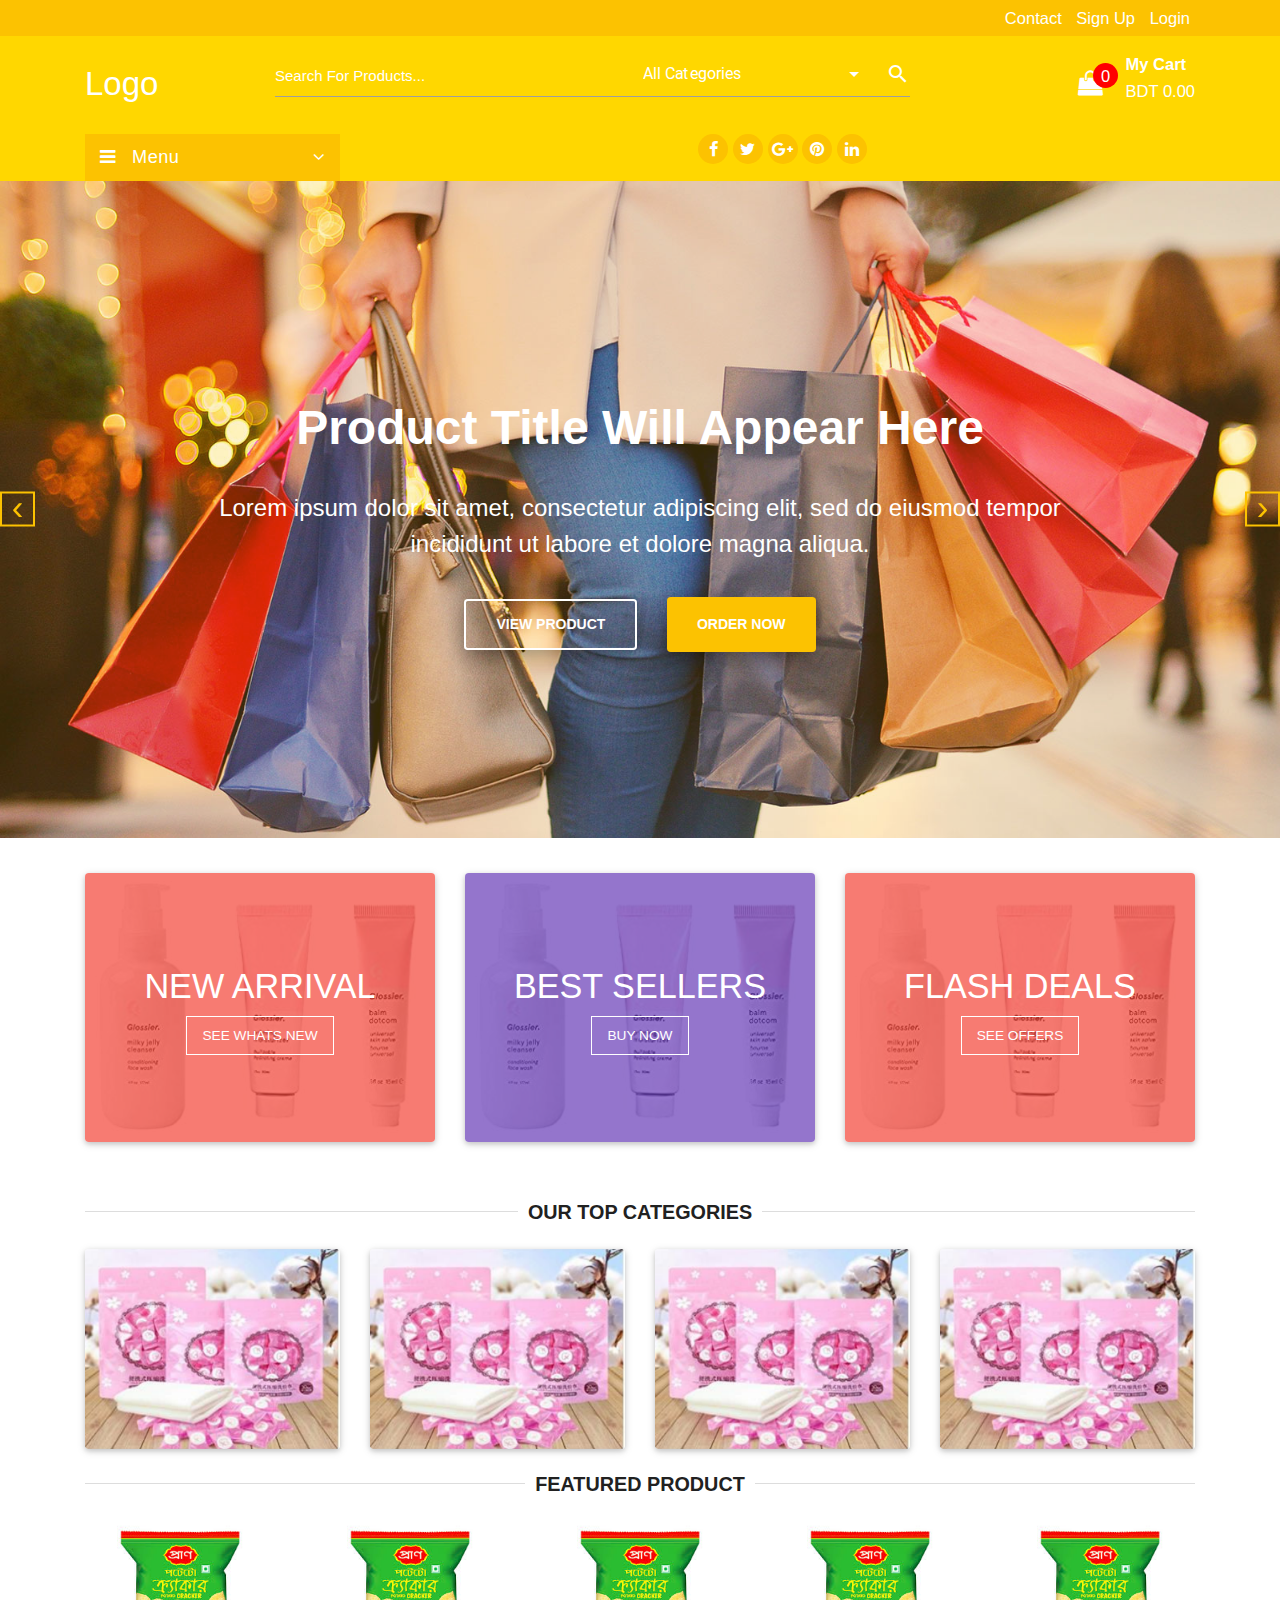
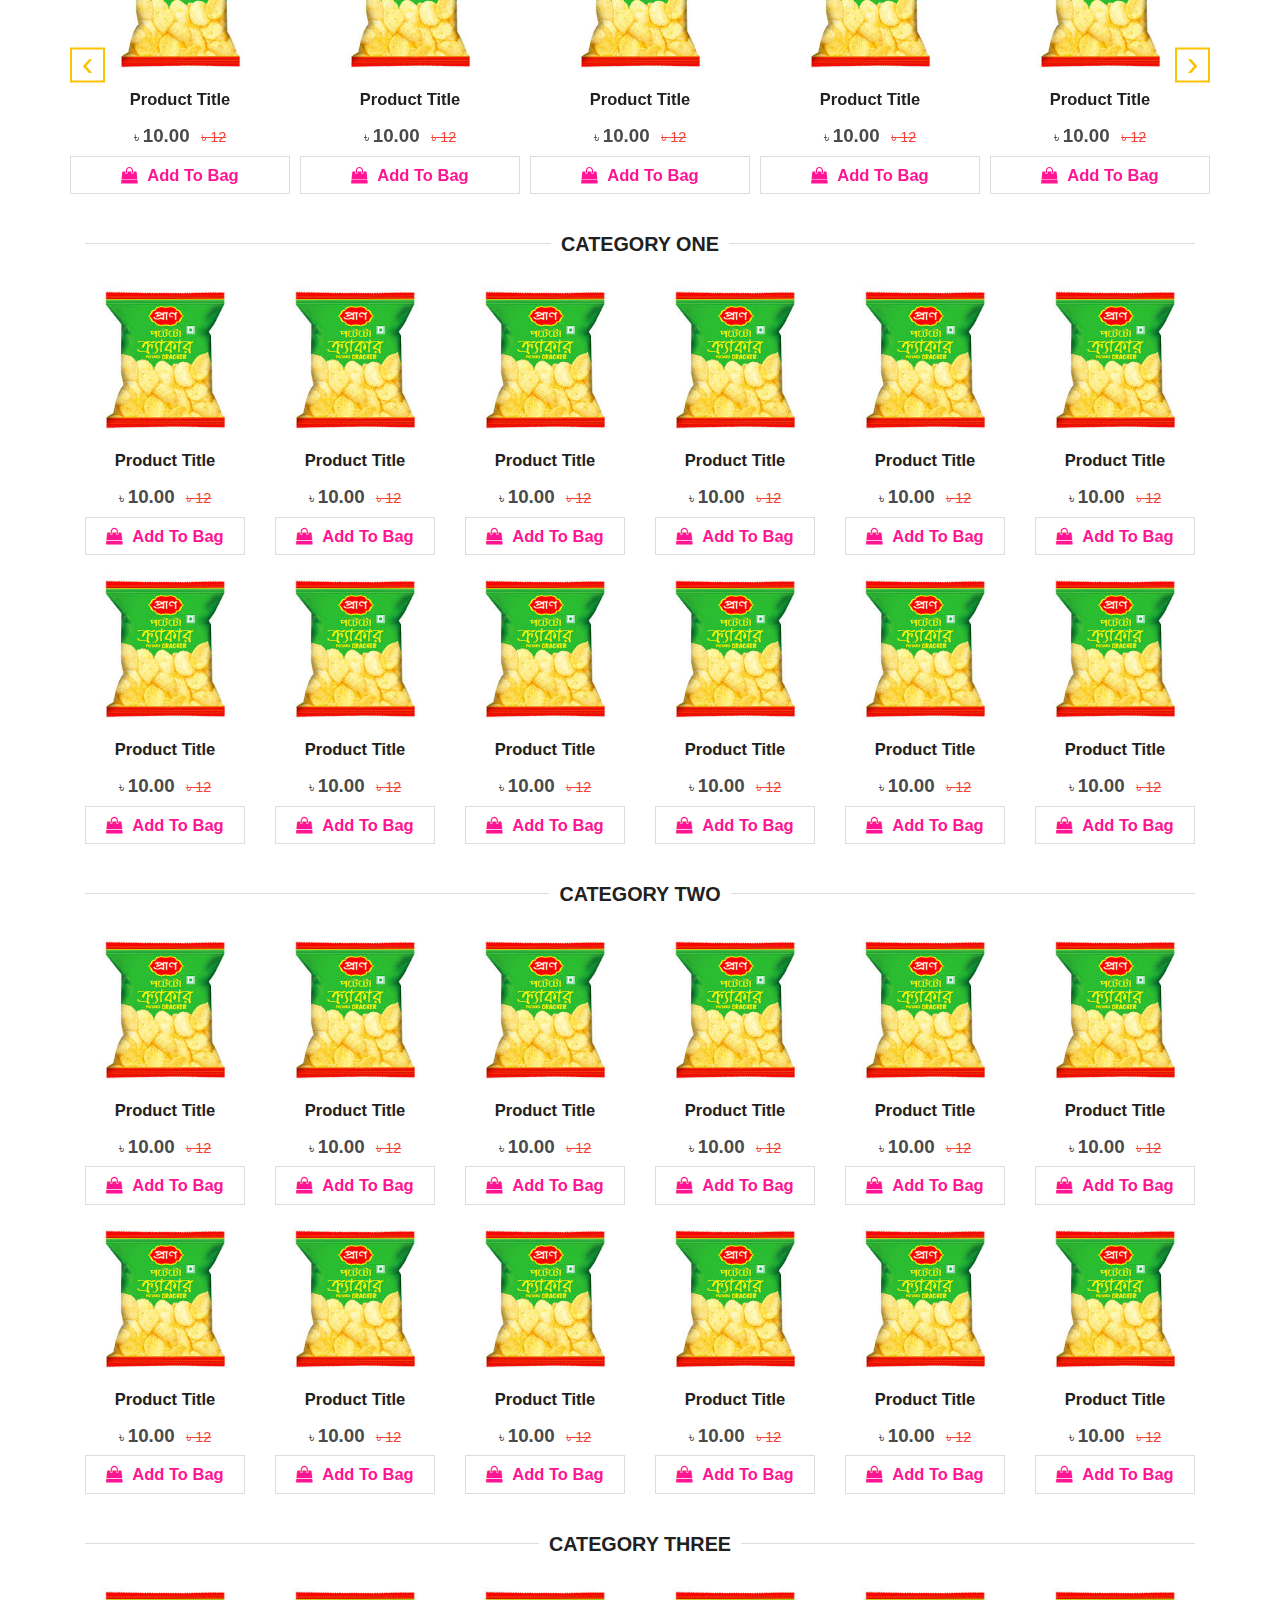
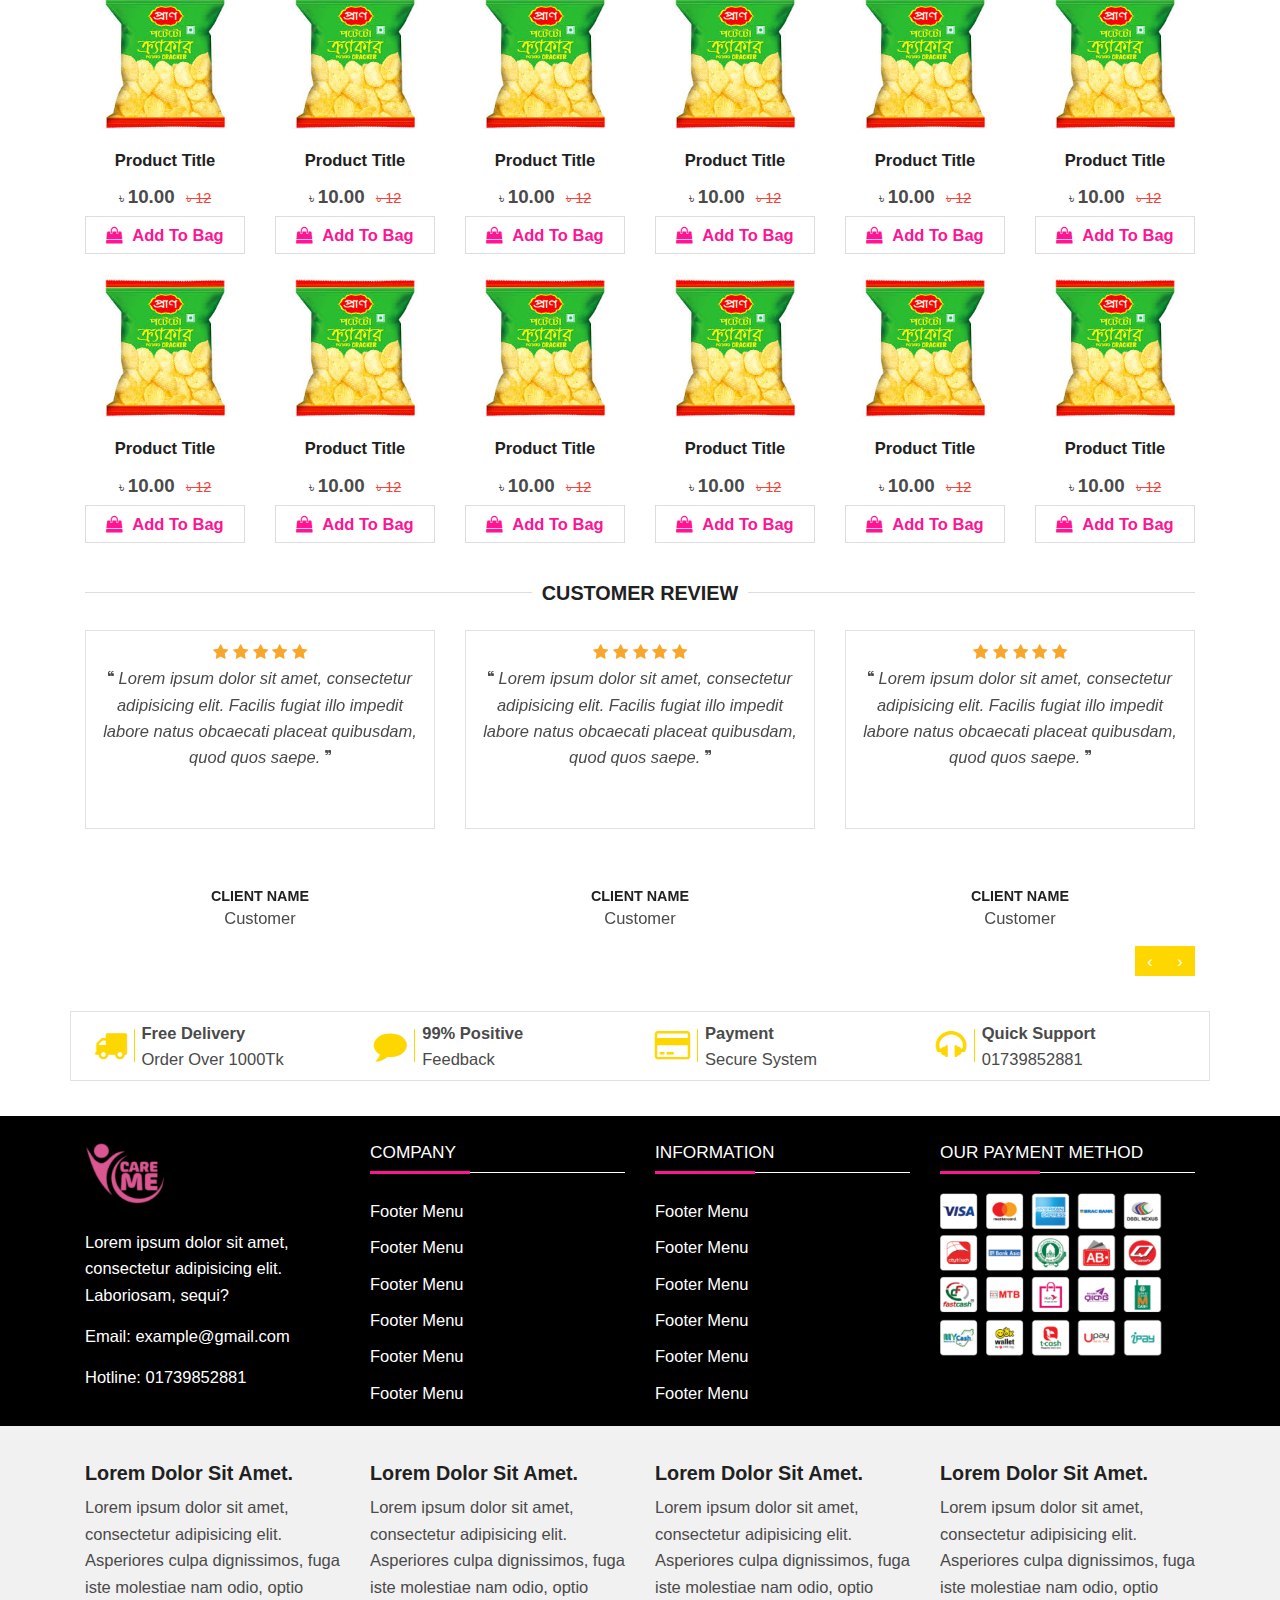
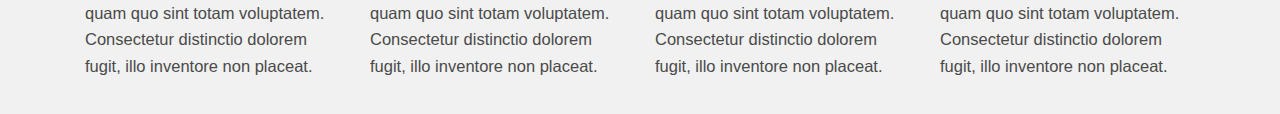
==== index.html @ 6159284e "richMill eCommerce template" ====
<!doctype html>
<html lang="en">
<head>
    <meta charset="UTF-8">
    <meta name="viewport"
          content="width=device-width, user-scalable=no, initial-scale=1.0, maximum-scale=1.0, minimum-scale=1.0">
    <meta http-equiv="X-UA-Compatible" content="ie=edge">
    <title>Home | Rich Mill</title>
    <link href="https://fonts.googleapis.com/icon?family=Material+Icons" rel="stylesheet">
    <link rel="stylesheet" href="assets/css/font-awesome.min.css">
    <link rel="stylesheet" href="assets/css/bootstrap.min.css">
    <link rel="stylesheet" href="assets/css/animate.min.css">
    <link rel="stylesheet" href="assets/css/mdb.min.css">
    <link rel="stylesheet" href="assets/css/materialize.css">
    <link rel="stylesheet" href="assets/css/owl.carousel.min.css">
    <link rel="stylesheet" href="assets/css/owl.theme.default.min.css">
    <link rel="stylesheet" href="assets/css/style.css">
    <link rel="stylesheet" href="assets/css/responsive.css">

    <!--[if lt IE 9]>
    <script src="https://oss.maxcdn.com/libs/html5shiv/3.7.0/html5shiv.js"></script>
    <![endif]-->
</head>
<body>
<!--top bar section start-->
<header>
    <section class="topbar-section">
        <div class="container">
            <div class="row">
                <div class="col-12">
                    <ul class="text-right">
                        <li><a href="#!">contact</a></li>
                        <li><a href="#!">Sign Up</a></li>
                        <li><a href="#!">login</a></li>
                    </ul>
                </div>
            </div>
        </div>
    </section>
    <section class="mobile-design">
        <div class="container">
            <div class="row d-flex">
                <div class="m-auto">
                    <div class="m-cat-lists">
                        <a data-target="catsidenav-out" class="sidenav-trigger" href='#'><i
                                class="fa fa-bars"></i></a>
                    </div>
                    <div class="categories-sidenav categories">
                        <ul id="catsidenav-out" class="sidenav">
                            <h5 class="text-capitalize text-center">categories</h5>
                            <hr>
                            <li>
                                <a href="#" class="text-capitalize d-block">
                                    <i class="fa fa-angle-double-right"></i>
                                    category name
                                    <span class="font-weight-bold float-right">
                                        4
                                    </span>
                                </a>
                            </li>
                            <li>
                                <a href="#" class="text-capitalize d-block">
                                    <i class="fa fa-angle-double-right"></i>
                                    category name
                                    <span class="font-weight-bold float-right">
                                        14
                                    </span>
                                </a>
                            </li>
                            <li>
                                <a href="#" class="text-capitalize d-block">
                                    <i class="fa fa-angle-double-right"></i>
                                    category name
                                    <span class="font-weight-bold float-right">
                                        4
                                    </span>
                                </a>
                            </li>
                            <li>
                                <a href="#" class="text-capitalize d-block">
                                    <i class="fa fa-angle-double-right"></i>
                                    category name
                                    <span class="font-weight-bold float-right">
                                        14
                                    </span>
                                </a>
                            </li>
                            <li>
                                <a href="#" class="text-capitalize d-block">
                                    <i class="fa fa-angle-double-right"></i>
                                    category name
                                    <span class="font-weight-bold float-right">
                                        4
                                    </span>
                                </a>
                            </li>
                            <li>
                                <a href="#" class="text-capitalize d-block">
                                    <i class="fa fa-angle-double-right"></i>
                                    category name
                                    <span class="font-weight-bold float-right">
                                        14
                                    </span>
                                </a>
                            </li>
                            <li>
                                <a href="#" class="text-capitalize d-block">
                                    <i class="fa fa-angle-double-right"></i>
                                    category name
                                    <span class="font-weight-bold float-right">
                                        4
                                    </span>
                                </a>
                            </li>
                            <li>
                                <a href="#" class="text-capitalize d-block">
                                    <i class="fa fa-angle-double-right"></i>
                                    category name
                                    <span class="font-weight-bold float-right">
                                        14
                                    </span>
                                </a>
                            </li>
                            <li>
                                <a href="#" class="text-capitalize d-block">
                                    <i class="fa fa-angle-double-right"></i>
                                    category name
                                    <span class="font-weight-bold float-right">
                                        4
                                    </span>
                                </a>
                            </li>
                            <li>
                                <a href="#" class="text-capitalize d-block">
                                    <i class="fa fa-angle-double-right"></i>
                                    category name
                                    <span class="font-weight-bold float-right">
                                        14
                                    </span>
                                </a>
                            </li>
                            <li>
                                <a href="#" class="text-capitalize d-block">
                                    <i class="fa fa-angle-double-right"></i>
                                    category name
                                    <span class="font-weight-bold float-right">
                                        4
                                    </span>
                                </a>
                            </li>
                            <li>
                                <a href="#" class="text-capitalize d-block">
                                    <i class="fa fa-angle-double-right"></i>
                                    category name
                                    <span class="font-weight-bold float-right">
                                        14
                                    </span>
                                </a>
                            </li>
                            <li>
                                <a href="#" class="text-capitalize d-block">
                                    <i class="fa fa-angle-double-right"></i>
                                    category name
                                    <span class="font-weight-bold float-right">
                                        4
                                    </span>
                                </a>
                            </li>
                            <li>
                                <a href="#" class="text-capitalize d-block">
                                    <i class="fa fa-angle-double-right"></i>
                                    category name
                                    <span class="font-weight-bold float-right">
                                        14
                                    </span>
                                </a>
                            </li>
                            <li>
                                <a href="#" class="text-capitalize d-block">
                                    <i class="fa fa-angle-double-right"></i>
                                    category name
                                    <span class="font-weight-bold float-right">
                                        4
                                    </span>
                                </a>
                            </li>
                            <li>
                                <a href="#" class="text-capitalize d-block">
                                    <i class="fa fa-angle-double-right"></i>
                                    category name
                                    <span class="font-weight-bold float-right">
                                        14
                                    </span>
                                </a>
                            </li>
                        </ul>
                    </div>
                </div>
                <div class="m-auto">
                    <a href="index.html">
                        <div class="m-logo">
                            <h1 class="white-text">logo</h1>
                        </div>
                    </a>
                </div>
                <div class="m-auto">
                    <div class="m-cart-area">
                        <a href="#">
                            <div class="cart d-flex float-right">
                                <div class="cart-icon my-auto white-text">
                                    <i class="fa fa-shopping-bag"></i>
                                    <span>0</span>
                                </div>
                                <div class="cart-value my-auto ml-4">
                                    <p class="text-capitalize white-text font-weight-bold">my cart <br> <span
                                            class="font-weight-normal">BDT 0.00</span></p>
                                </div>
                            </div>
                        </a>
                    </div>
                </div>
            </div>
        </div>
    </section>
    <section class="middle-section">
        <div class="container">
            <div class="row">
                <div class="col-md-2">
                    <a href="index.html">
                        <div class="logo">
                            <h1 class="white-text">logo</h1>
                        </div>
                    </a>
                </div>
                <div class="col-md-7">
                    <div class="search-area">
                        <form action="index.html">
                            <div class="search-field">
                                <div class="input-field">
                                    <input id="search" type="text" class="validate">
                                    <label for="search">Search For Products...</label>
                                </div>
                            </div>
                            <div class="cat-search">
                                <div class="input-field">
                                    <select class="icons">
                                        <option value="" disabled selected>All Categories</option>
                                        <option value="" data-icon="https://via.placeholder.com/50" class="left">one</option>
                                        <option value="" data-icon="https://via.placeholder.com/50" class="left">two</option>
                                        <option value="" data-icon="https://via.placeholder.com/50" class="left">three</option>
                                    </select>
                                </div>
                            </div>
                            <div class="serch-btn">
                                <button type="submit">
                                    <i class="material-icons left">search</i>
                                </button>
                            </div>
                        </form>
                    </div>
                </div>
                <div class="col-md-3">
                    <div class="cart-area">
                        <a href="#">
                            <div class="cart d-flex float-right">
                                <div class="cart-icon my-auto white-text">
                                    <i class="fa fa-shopping-bag"></i>
                                    <span>0</span>
                                </div>
                                <div class="cart-value my-auto ml-4">
                                    <p class="text-capitalize white-text font-weight-bold">my cart <br> <span
                                            class="font-weight-normal">BDT 0.00</span></p>
                                </div>
                            </div>
                        </a>
                    </div>
                </div>
            </div>
        </div>
    </section>
    <section class="bottom-section">
        <div class="container">
            <div class="row">
                <div class="col-md-3">
                    <div class="cat-lists">
                        <div class="cat-btn" data-toggle="dropdown">
                            <a class="w-100" href='#'>
                                <i class="fa fa-bars"></i>
                                Menu
                                <span class="d-lg-block d-none"><i class="fa fa-angle-down"></i></span>
                            </a>
                        </div>
                        <div class="cat-navigation dropdown-menu">
                            <ul>
                                <li><a href="#">BISCUITS</a></li>
                                <li class="cat-dropdown-item">
                                    <a href="#">
                                        women
                                        <span class="float-right">
                                                <i class="fa fa-angle-right"></i>
                                            </span>
                                    </a>
                                    <div class="mega-menu">
                                        <div class="row">
                                            <div class="col-md-4">
                                                <ul>
                                                    <li>
                                                        <a href="#">
                                                            <span>Flat Shoes</span>
                                                        </a>
                                                    </li>
                                                    <li>
                                                        <a href="#">
                                                            Casual
                                                        </a>
                                                    </li>
                                                    <li>
                                                        <a href="#">
                                                            Heels
                                                        </a>
                                                    </li>
                                                    <li>
                                                        <a href="#">
                                                            Sandals
                                                        </a>
                                                    </li>
                                                </ul>
                                            </div>
                                            <div class="col-md-4">
                                                <ul>
                                                    <li>
                                                        <a href="#">
                                                            <span>Beauty &amp; Personal Care</span>
                                                        </a>
                                                    </li>
                                                    <li>
                                                        <a href="#">
                                                            Skin Care
                                                        </a>
                                                    </li>
                                                    <li>
                                                        <a href="#">
                                                            Makeup
                                                        </a>
                                                    </li>
                                                    <li>
                                                        <a href="#">
                                                            Hair Care
                                                        </a>
                                                    </li>
                                                </ul>
                                            </div>
                                            <div class="col-md-4">
                                                <ul>
                                                    <li>
                                                        <a href="#">
                                                            <span>Clothing</span>
                                                        </a>
                                                    </li>
                                                    <li>
                                                        <a href="#">
                                                            Kurti
                                                        </a>
                                                    </li>
                                                    <li>
                                                        <a href="#">
                                                            Shalwar Kameez
                                                        </a>
                                                    </li>
                                                    <li>
                                                        <a href="#">
                                                            Saree
                                                        </a>
                                                    </li>
                                                </ul>
                                            </div>
                                            <div class="col-md-4">
                                                <ul>
                                                    <li>
                                                        <a href="#">
                                                            <span>Clothing</span>
                                                        </a>
                                                    </li>
                                                    <li>
                                                        <a href="#">
                                                            Kurti
                                                        </a>
                                                    </li>
                                                    <li>
                                                        <a href="#">
                                                            Shalwar Kameez
                                                        </a>
                                                    </li>
                                                    <li>
                                                        <a href="#">
                                                            Saree
                                                        </a>
                                                    </li>
                                                </ul>
                                            </div>
                                        </div>
                                    </div>
                                </li>
                                <li><a href="#">Shalwar Kameez</a></li>
                                <li><a href="#">Saree-Panjabi Combo</a></li>
                            </ul>
                        </div>
                    </div>
                </div>
                <div class="col-md-9">
                    <div class="header-social-link">
                        <ul>
                            <li><a href="#"><i class="fa fa-facebook"></i></a></li>
                            <li><a href="#"><i class="fa fa-twitter"></i></a></li>
                            <li><a href="#"><i class="fa fa-google-plus"></i></a></li>
                            <li><a href="#"><i class="fa fa-pinterest"></i></a></li>
                            <li><a href="#"><i class="fa fa-linkedin"></i></a></li>
                        </ul>
                    </div>
                </div>
            </div>
        </div>
    </section>
</header>
<!--top bar section end-->

<!--slider section start-->
<section class="hero">
    <div class="slider-section owl-carousel" id="hero-slider">
        <div class="single-slide-item item-1">
            <div class="bg-overly"></div>
            <div class="item-content text-center">
                <div class="table-cell">
                    <div class="container">
                        <div class="row">
                            <div class="col-md-10 offset-md-1">
                                <h2>product title will appear here</h2>
                                <p>Lorem ipsum dolor sit amet, consectetur adipiscing elit, sed do eiusmod tempor
                                    incididunt ut labore et dolore magna aliqua.</p>
                                <div class="hero-btn">
                                    <div class="hero-cont-btn">
                                        <a href="#" class="z-depth-2 rounded">view product</a>
                                    </div>
                                    <div class="hero-order-btn">
                                        <a href="#" class="z-depth-2 rounded">order now</a>
                                    </div>
                                </div>
                            </div>
                        </div>
                    </div>
                </div>
            </div>
        </div>
        <div class="single-slide-item item-2">
            <div class="bg-overly"></div>
            <div class="item-content text-center">
                <div class="table-cell">
                    <div class="container">
                        <div class="row">
                            <div class="col-md-10 offset-md-1">
                                <h2>product title will appear here</h2>
                                <p>Lorem ipsum dolor sit amet, consectetur adipiscing elit, sed do eiusmod tempor
                                    incididunt ut labore et dolore magna aliqua.</p>
                                <div class="hero-btn">
                                    <div class="hero-cont-btn">
                                        <a href="#">view product</a>
                                    </div>
                                    <div class="hero-order-btn">
                                        <a href="#">order now</a>
                                    </div>
                                </div>
                            </div>
                        </div>
                    </div>
                </div>
            </div>
        </div>
        <div class="single-slide-item item-3">
            <div class="bg-overly"></div>
            <div class="item-content text-center">
                <div class="table-cell">
                    <div class="container">
                        <div class="row">
                            <div class="col-md-10 offset-md-1">
                                <h2>product title will appear here</h2>
                                <p>Lorem ipsum dolor sit amet, consectetur adipiscing elit, sed do eiusmod tempor
                                    incididunt ut labore et dolore magna aliqua.</p>
                                <div class="hero-btn">
                                    <div class="hero-cont-btn">
                                        <a href="#">view product</a>
                                    </div>
                                    <div class="hero-order-btn">
                                        <a href="#">order now</a>
                                    </div>
                                </div>
                            </div>
                        </div>
                    </div>
                </div>
            </div>
        </div>
    </div>
</section>
<!--slider section end-->

<!--featured section start-->
<section class="featured-section section-padding">
    <div class="container">
        <div class="row">
            <div class="col-md-4">
                <div class="view z-depth-1 rounded">
                    <img src="assets/images/product-1.jpg" class="img-fluid" alt="smaple image">
                    <div class="mask flex-center rgba-red-strong">
                        <h4 class="white-text text-uppercase text-center">
                            new arrival
                            <br>
                            <a href="#"> see whats new</a>
                        </h4>
                    </div>
                </div>
            </div>
            <div class="col-md-4">
                <div class="view z-depth-1 rounded">
                    <img src="assets/images/product-1.jpg" class="img-fluid" alt="smaple image">
                    <div class="mask flex-center rgba-deep-purple-strong">
                        <h4 class="white-text text-uppercase text-center">
                            best sellers
                            <br>
                            <a href="#">buy now</a>
                        </h4>
                    </div>
                </div>
            </div>
            <div class="col-md-4">
                <div class="view z-depth-1 rounded">
                    <img src="assets/images/product-1.jpg" class="img-fluid" alt="smaple image">
                    <div class="mask flex-center rgba-red-strong">
                        <h4 class="white-text text-uppercase text-center">
                            flash deals
                            <br>
                            <a href="#">see offers</a>
                        </h4>
                    </div>
                </div>
            </div>
        </div>
    </div>
</section>
<!--featured section end-->

<!--top cat featured section start-->
<section class="top-cat-featured-section">
    <div class="container">
        <div class="row">
            <div class="col-12">
                <div class="section-title-1 text-center">
                    <h3><span>our top categories</span></h3>
                </div>
            </div>
        </div>
        <div class="row">
            <div class="col-lg-3 col-md-6 mb-lg-0 mb-3">
                <div class="single-top-cat-feat z-depth-1 rounded overflow-hidden">
                    <img src="assets/images/product-3.png" class="img-fluid" alt="smaple image">
                    <div class="center-overlay flex-center">
                        <h4>
                            beauty & grooming
                            <br>
                            <a href="#">shop now <i class="fa fa-angle-right"></i></a>
                        </h4>
                    </div>
                </div>
            </div>
            <div class="col-lg-3 col-md-6 mb-lg-0 mb-3">
                <div class="single-top-cat-feat z-depth-1 rounded overflow-hidden">
                    <img src="assets/images/product-3.png" class="img-fluid" alt="smaple image">
                    <div class="center-overlay flex-center">
                        <h4>
                            beauty & grooming
                            <br>
                            <a href="#">shop now <i class="fa fa-angle-right"></i></a>
                        </h4>
                    </div>
                </div>
            </div>
            <div class="col-lg-3 col-md-6 mb-lg-0 mb-3">
                <div class="single-top-cat-feat z-depth-1 rounded overflow-hidden">
                    <img src="assets/images/product-3.png" class="img-fluid" alt="smaple image">
                    <div class="center-overlay flex-center">
                        <h4>
                            beauty & grooming
                            <br>
                            <a href="#">shop now <i class="fa fa-angle-right"></i></a>
                        </h4>
                    </div>
                </div>
            </div>
            <div class="col-lg-3 col-md-6 mb-lg-0 mb-3">
                <div class="single-top-cat-feat z-depth-1 rounded overflow-hidden">
                    <img src="assets/images/product-3.png" class="img-fluid" alt="smaple image">
                    <div class="center-overlay flex-center">
                        <h4>
                            beauty & grooming
                            <br>
                            <a href="#">shop now <i class="fa fa-angle-right"></i></a>
                        </h4>
                    </div>
                </div>
            </div>
        </div>
    </div>
</section>
<!--top cat featured section end-->

<!--featured product section start-->
<section class="featured-product">
    <div class="container">
        <div class="row">
            <div class="col-12">
                <div class="section-title-1 text-center">
                    <h3><span>featured product</span></h3>
                </div>
            </div>
        </div>
        <div class="row">
            <div class="feat-product-slide owl-carousel">
                <div class="single-product">
                    <div class="product-thumb">
                        <img src="assets/images/product-2.jpg" class="img-fluid" alt="smaple image">
                    </div>
                    <div class="product-info text-center">
                        <h5>product title</h5>
                        <!--<!--<p class="weight">1 kg</p>-->
                        <p class="price">৳ <strong>10.00</strong> <span class="ml-2 red-text"><del>৳ 12</del></span></p>
                        <a href="#"><i class="fa fa-shopping-bag"></i> add to bag</a>
                    </div>
                </div>
                <div class="single-product">
                    <div class="product-thumb">
                        <img src="assets/images/product-2.jpg" class="img-fluid" alt="smaple image">
                    </div>
                    <div class="product-info text-center">
                        <h5>product title</h5>
                        <!--<!--<p class="weight">1 kg</p>-->
                        <p class="price">৳ <strong>10.00</strong> <span class="ml-2 red-text"><del>৳ 12</del></span></p>
                        <a href="#"><i class="fa fa-shopping-bag"></i> add to bag</a>
                    </div>
                </div>
                <div class="single-product">
                    <div class="product-thumb">
                        <img src="assets/images/product-2.jpg" class="img-fluid" alt="smaple image">
                    </div>
                    <div class="product-info text-center">
                        <h5>product title</h5>
                        <!--<!--<p class="weight">1 kg</p>-->
                        <p class="price">৳ <strong>10.00</strong> <span class="ml-2 red-text"><del>৳ 12</del></span></p>
                        <a href="#"><i class="fa fa-shopping-bag"></i> add to bag</a>
                    </div>
                </div>
                <div class="single-product">
                    <div class="product-thumb">
                        <img src="assets/images/product-2.jpg" class="img-fluid" alt="smaple image">
                    </div>
                    <div class="product-info text-center">
                        <h5>product title</h5>
                        <!--<!--<p class="weight">1 kg</p>-->
                        <p class="price">৳ <strong>10.00</strong> <span class="ml-2 red-text"><del>৳ 12</del></span></p>
                        <a href="#"><i class="fa fa-shopping-bag"></i> add to bag</a>
                    </div>
                </div>
                <div class="single-product">
                    <div class="product-thumb">
                        <img src="assets/images/product-2.jpg" class="img-fluid" alt="smaple image">
                    </div>
                    <div class="product-info text-center">
                        <h5>product title</h5>
                        <!--<!--<p class="weight">1 kg</p>-->
                        <p class="price">৳ <strong>10.00</strong> <span class="ml-2 red-text"><del>৳ 12</del></span></p>
                        <a href="#"><i class="fa fa-shopping-bag"></i> add to bag</a>
                    </div>
                </div>
                <div class="single-product">
                    <div class="product-thumb">
                        <img src="assets/images/product-2.jpg" class="img-fluid" alt="smaple image">
                    </div>
                    <div class="product-info text-center">
                        <h5>product title</h5>
                        <!--<!--<p class="weight">1 kg</p>-->
                        <p class="price">৳ <strong>10.00</strong> <span class="ml-2 red-text"><del>৳ 12</del></span></p>
                        <a href="#"><i class="fa fa-shopping-bag"></i> add to bag</a>
                    </div>
                </div>
            </div>
        </div>
    </div>
</section>
<!--featured product section end-->

<!--category product section start-->
<section class="category-product">
    <div class="container">
        <div class="row">
            <div class="col-12">
                <div class="section-title-1 text-center">
                    <h3><span>category one</span></h3>
                </div>
            </div>
        </div>
        <div class="row">
            <div class="col-lg-2 col-md-3 col-6">
                <div class="single-product">
                    <div class="product-thumb">
                        <img src="assets/images/product-2.jpg" class="img-fluid" alt="smaple image">
                    </div>
                    <div class="product-info text-center">
                        <h5>product title</h5>
                        <!--<p class="weight">1 kg</p>-->
                        <p class="price">৳ <strong>10.00</strong> <span class="ml-2 red-text"><del>৳ 12</del></span></p>
                        <a href="#"><i class="fa fa-shopping-bag"></i> add to bag</a>
                    </div>
                </div>
            </div>
            <div class="col-lg-2 col-md-3 col-6">
                <div class="single-product">
                    <div class="product-thumb">
                        <img src="assets/images/product-2.jpg" class="img-fluid" alt="smaple image">
                    </div>
                    <div class="product-info text-center">
                        <h5>product title</h5>
                        <!--<p class="weight">1 kg</p>-->
                        <p class="price">৳ <strong>10.00</strong> <span class="ml-2 red-text"><del>৳ 12</del></span></p>
                        <a href="#"><i class="fa fa-shopping-bag"></i> add to bag</a>
                    </div>
                </div>
            </div>
            <div class="col-lg-2 col-md-3 col-6">
                <div class="single-product">
                    <div class="product-thumb">
                        <img src="assets/images/product-2.jpg" class="img-fluid" alt="smaple image">
                    </div>
                    <div class="product-info text-center">
                        <h5>product title</h5>
                        <!--<p class="weight">1 kg</p>-->
                        <p class="price">৳ <strong>10.00</strong> <span class="ml-2 red-text"><del>৳ 12</del></span></p>
                        <a href="#"><i class="fa fa-shopping-bag"></i> add to bag</a>
                    </div>
                </div>
            </div>
            <div class="col-lg-2 col-md-3 col-6">
                <div class="single-product">
                    <div class="product-thumb">
                        <img src="assets/images/product-2.jpg" class="img-fluid" alt="smaple image">
                    </div>
                    <div class="product-info text-center">
                        <h5>product title</h5>
                        <!--<p class="weight">1 kg</p>-->
                        <p class="price">৳ <strong>10.00</strong> <span class="ml-2 red-text"><del>৳ 12</del></span></p>
                        <a href="#"><i class="fa fa-shopping-bag"></i> add to bag</a>
                    </div>
                </div>
            </div>
            <div class="col-lg-2 col-md-3 col-6">
                <div class="single-product">
                    <div class="product-thumb">
                        <img src="assets/images/product-2.jpg" class="img-fluid" alt="smaple image">
                    </div>
                    <div class="product-info text-center">
                        <h5>product title</h5>
                        <!--<p class="weight">1 kg</p>-->
                        <p class="price">৳ <strong>10.00</strong> <span class="ml-2 red-text"><del>৳ 12</del></span></p>
                        <a href="#"><i class="fa fa-shopping-bag"></i> add to bag</a>
                    </div>
                </div>
            </div>
            <div class="col-lg-2 col-md-3 col-6">
                <div class="single-product">
                    <div class="product-thumb">
                        <img src="assets/images/product-2.jpg" class="img-fluid" alt="smaple image">
                    </div>
                    <div class="product-info text-center">
                        <h5>product title</h5>
                        <!--<p class="weight">1 kg</p>-->
                        <p class="price">৳ <strong>10.00</strong> <span class="ml-2 red-text"><del>৳ 12</del></span></p>
                        <a href="#"><i class="fa fa-shopping-bag"></i> add to bag</a>
                    </div>
                </div>
            </div>
            <div class="col-lg-2 col-md-3 col-6">
                <div class="single-product">
                    <div class="product-thumb">
                        <img src="assets/images/product-2.jpg" class="img-fluid" alt="smaple image">
                    </div>
                    <div class="product-info text-center">
                        <h5>product title</h5>
                        <!--<p class="weight">1 kg</p>-->
                        <p class="price">৳ <strong>10.00</strong> <span class="ml-2 red-text"><del>৳ 12</del></span></p>
                        <a href="#"><i class="fa fa-shopping-bag"></i> add to bag</a>
                    </div>
                </div>
            </div>
            <div class="col-lg-2 col-md-3 col-6">
                <div class="single-product">
                    <div class="product-thumb">
                        <img src="assets/images/product-2.jpg" class="img-fluid" alt="smaple image">
                    </div>
                    <div class="product-info text-center">
                        <h5>product title</h5>
                        <!--<p class="weight">1 kg</p>-->
                        <p class="price">৳ <strong>10.00</strong> <span class="ml-2 red-text"><del>৳ 12</del></span></p>
                        <a href="#"><i class="fa fa-shopping-bag"></i> add to bag</a>
                    </div>
                </div>
            </div>
            <div class="col-lg-2 col-md-3 col-6">
                <div class="single-product">
                    <div class="product-thumb">
                        <img src="assets/images/product-2.jpg" class="img-fluid" alt="smaple image">
                    </div>
                    <div class="product-info text-center">
                        <h5>product title</h5>
                        <!--<p class="weight">1 kg</p>-->
                        <p class="price">৳ <strong>10.00</strong> <span class="ml-2 red-text"><del>৳ 12</del></span></p>
                        <a href="#"><i class="fa fa-shopping-bag"></i> add to bag</a>
                    </div>
                </div>
            </div>
            <div class="col-lg-2 col-md-3 col-6">
                <div class="single-product">
                    <div class="product-thumb">
                        <img src="assets/images/product-2.jpg" class="img-fluid" alt="smaple image">
                    </div>
                    <div class="product-info text-center">
                        <h5>product title</h5>
                        <!--<p class="weight">1 kg</p>-->
                        <p class="price">৳ <strong>10.00</strong> <span class="ml-2 red-text"><del>৳ 12</del></span></p>
                        <a href="#"><i class="fa fa-shopping-bag"></i> add to bag</a>
                    </div>
                </div>
            </div>
            <div class="col-lg-2 col-md-3 col-6">
                <div class="single-product">
                    <div class="product-thumb">
                        <img src="assets/images/product-2.jpg" class="img-fluid" alt="smaple image">
                    </div>
                    <div class="product-info text-center">
                        <h5>product title</h5>
                        <!--<p class="weight">1 kg</p>-->
                        <p class="price">৳ <strong>10.00</strong> <span class="ml-2 red-text"><del>৳ 12</del></span></p>
                        <a href="#"><i class="fa fa-shopping-bag"></i> add to bag</a>
                    </div>
                </div>
            </div>
            <div class="col-lg-2 col-md-3 col-6">
                <div class="single-product">
                    <div class="product-thumb">
                        <img src="assets/images/product-2.jpg" class="img-fluid" alt="smaple image">
                    </div>
                    <div class="product-info text-center">
                        <h5>product title</h5>
                        <!--<p class="weight">1 kg</p>-->
                        <p class="price">৳ <strong>10.00</strong> <span class="ml-2 red-text"><del>৳ 12</del></span></p>
                        <a href="#"><i class="fa fa-shopping-bag"></i> add to bag</a>
                    </div>
                </div>
            </div>
        </div>
    </div>
</section>
<!--category product section end-->

<!--category product section start-->
<section class="category-product">
    <div class="container">
        <div class="row">
            <div class="col-12">
                <div class="section-title-1 text-center">
                    <h3><span>category two</span></h3>
                </div>
            </div>
        </div>
        <div class="row">
            <div class="col-lg-2 col-md-3 col-6">
                <div class="single-product">
                    <div class="product-thumb">
                        <img src="assets/images/product-2.jpg" class="img-fluid" alt="smaple image">
                    </div>
                    <div class="product-info text-center">
                        <h5>product title</h5>
                        <!--<p class="weight">1 kg</p>-->
                        <p class="price">৳ <strong>10.00</strong> <span class="ml-2 red-text"><del>৳ 12</del></span></p>
                        <a href="#"><i class="fa fa-shopping-bag"></i> add to bag</a>
                    </div>
                </div>
            </div>
            <div class="col-lg-2 col-md-3 col-6">
                <div class="single-product">
                    <div class="product-thumb">
                        <img src="assets/images/product-2.jpg" class="img-fluid" alt="smaple image">
                    </div>
                    <div class="product-info text-center">
                        <h5>product title</h5>
                        <!--<p class="weight">1 kg</p>-->
                        <p class="price">৳ <strong>10.00</strong> <span class="ml-2 red-text"><del>৳ 12</del></span></p>
                        <a href="#"><i class="fa fa-shopping-bag"></i> add to bag</a>
                    </div>
                </div>
            </div>
            <div class="col-lg-2 col-md-3 col-6">
                <div class="single-product">
                    <div class="product-thumb">
                        <img src="assets/images/product-2.jpg" class="img-fluid" alt="smaple image">
                    </div>
                    <div class="product-info text-center">
                        <h5>product title</h5>
                        <!--<p class="weight">1 kg</p>-->
                        <p class="price">৳ <strong>10.00</strong> <span class="ml-2 red-text"><del>৳ 12</del></span></p>
                        <a href="#"><i class="fa fa-shopping-bag"></i> add to bag</a>
                    </div>
                </div>
            </div>
            <div class="col-lg-2 col-md-3 col-6">
                <div class="single-product">
                    <div class="product-thumb">
                        <img src="assets/images/product-2.jpg" class="img-fluid" alt="smaple image">
                    </div>
                    <div class="product-info text-center">
                        <h5>product title</h5>
                        <!--<p class="weight">1 kg</p>-->
                        <p class="price">৳ <strong>10.00</strong> <span class="ml-2 red-text"><del>৳ 12</del></span></p>
                        <a href="#"><i class="fa fa-shopping-bag"></i> add to bag</a>
                    </div>
                </div>
            </div>
            <div class="col-lg-2 col-md-3 col-6">
                <div class="single-product">
                    <div class="product-thumb">
                        <img src="assets/images/product-2.jpg" class="img-fluid" alt="smaple image">
                    </div>
                    <div class="product-info text-center">
                        <h5>product title</h5>
                        <!--<p class="weight">1 kg</p>-->
                        <p class="price">৳ <strong>10.00</strong> <span class="ml-2 red-text"><del>৳ 12</del></span></p>
                        <a href="#"><i class="fa fa-shopping-bag"></i> add to bag</a>
                    </div>
                </div>
            </div>
            <div class="col-lg-2 col-md-3 col-6">
                <div class="single-product">
                    <div class="product-thumb">
                        <img src="assets/images/product-2.jpg" class="img-fluid" alt="smaple image">
                    </div>
                    <div class="product-info text-center">
                        <h5>product title</h5>
                        <!--<p class="weight">1 kg</p>-->
                        <p class="price">৳ <strong>10.00</strong> <span class="ml-2 red-text"><del>৳ 12</del></span></p>
                        <a href="#"><i class="fa fa-shopping-bag"></i> add to bag</a>
                    </div>
                </div>
            </div>
            <div class="col-lg-2 col-md-3 col-6">
                <div class="single-product">
                    <div class="product-thumb">
                        <img src="assets/images/product-2.jpg" class="img-fluid" alt="smaple image">
                    </div>
                    <div class="product-info text-center">
                        <h5>product title</h5>
                        <!--<p class="weight">1 kg</p>-->
                        <p class="price">৳ <strong>10.00</strong> <span class="ml-2 red-text"><del>৳ 12</del></span></p>
                        <a href="#"><i class="fa fa-shopping-bag"></i> add to bag</a>
                    </div>
                </div>
            </div>
            <div class="col-lg-2 col-md-3 col-6">
                <div class="single-product">
                    <div class="product-thumb">
                        <img src="assets/images/product-2.jpg" class="img-fluid" alt="smaple image">
                    </div>
                    <div class="product-info text-center">
                        <h5>product title</h5>
                        <!--<p class="weight">1 kg</p>-->
                        <p class="price">৳ <strong>10.00</strong> <span class="ml-2 red-text"><del>৳ 12</del></span></p>
                        <a href="#"><i class="fa fa-shopping-bag"></i> add to bag</a>
                    </div>
                </div>
            </div>
            <div class="col-lg-2 col-md-3 col-6">
                <div class="single-product">
                    <div class="product-thumb">
                        <img src="assets/images/product-2.jpg" class="img-fluid" alt="smaple image">
                    </div>
                    <div class="product-info text-center">
                        <h5>product title</h5>
                        <!--<p class="weight">1 kg</p>-->
                        <p class="price">৳ <strong>10.00</strong> <span class="ml-2 red-text"><del>৳ 12</del></span></p>
                        <a href="#"><i class="fa fa-shopping-bag"></i> add to bag</a>
                    </div>
                </div>
            </div>
            <div class="col-lg-2 col-md-3 col-6">
                <div class="single-product">
                    <div class="product-thumb">
                        <img src="assets/images/product-2.jpg" class="img-fluid" alt="smaple image">
                    </div>
                    <div class="product-info text-center">
                        <h5>product title</h5>
                        <!--<p class="weight">1 kg</p>-->
                        <p class="price">৳ <strong>10.00</strong> <span class="ml-2 red-text"><del>৳ 12</del></span></p>
                        <a href="#"><i class="fa fa-shopping-bag"></i> add to bag</a>
                    </div>
                </div>
            </div>
            <div class="col-lg-2 col-md-3 col-6">
                <div class="single-product">
                    <div class="product-thumb">
                        <img src="assets/images/product-2.jpg" class="img-fluid" alt="smaple image">
                    </div>
                    <div class="product-info text-center">
                        <h5>product title</h5>
                        <!--<p class="weight">1 kg</p>-->
                        <p class="price">৳ <strong>10.00</strong> <span class="ml-2 red-text"><del>৳ 12</del></span></p>
                        <a href="#"><i class="fa fa-shopping-bag"></i> add to bag</a>
                    </div>
                </div>
            </div>
            <div class="col-lg-2 col-md-3 col-6">
                <div class="single-product">
                    <div class="product-thumb">
                        <img src="assets/images/product-2.jpg" class="img-fluid" alt="smaple image">
                    </div>
                    <div class="product-info text-center">
                        <h5>product title</h5>
                        <!--<p class="weight">1 kg</p>-->
                        <p class="price">৳ <strong>10.00</strong> <span class="ml-2 red-text"><del>৳ 12</del></span></p>
                        <a href="#"><i class="fa fa-shopping-bag"></i> add to bag</a>
                    </div>
                </div>
            </div>
        </div>
    </div>
</section>
<!--category product section end-->

<!--category product section start-->
<section class="category-product">
    <div class="container">
        <div class="row">
            <div class="col-12">
                <div class="section-title-1 text-center">
                    <h3><span>category three</span></h3>
                </div>
            </div>
        </div>
        <div class="row">
            <div class="col-lg-2 col-md-3 col-6">
                <div class="single-product">
                    <div class="product-thumb">
                        <img src="assets/images/product-2.jpg" class="img-fluid" alt="smaple image">
                    </div>
                    <div class="product-info text-center">
                        <h5>product title</h5>
                        <!--<p class="weight">1 kg</p>-->
                        <p class="price">৳ <strong>10.00</strong> <span class="ml-2 red-text"><del>৳ 12</del></span></p>
                        <a href="#"><i class="fa fa-shopping-bag"></i> add to bag</a>
                    </div>
                </div>
            </div>
            <div class="col-lg-2 col-md-3 col-6">
                <div class="single-product">
                    <div class="product-thumb">
                        <img src="assets/images/product-2.jpg" class="img-fluid" alt="smaple image">
                    </div>
                    <div class="product-info text-center">
                        <h5>product title</h5>
                        <!--<p class="weight">1 kg</p>-->
                        <p class="price">৳ <strong>10.00</strong> <span class="ml-2 red-text"><del>৳ 12</del></span></p>
                        <a href="#"><i class="fa fa-shopping-bag"></i> add to bag</a>
                    </div>
                </div>
            </div>
            <div class="col-lg-2 col-md-3 col-6">
                <div class="single-product">
                    <div class="product-thumb">
                        <img src="assets/images/product-2.jpg" class="img-fluid" alt="smaple image">
                    </div>
                    <div class="product-info text-center">
                        <h5>product title</h5>
                        <!--<p class="weight">1 kg</p>-->
                        <p class="price">৳ <strong>10.00</strong> <span class="ml-2 red-text"><del>৳ 12</del></span></p>
                        <a href="#"><i class="fa fa-shopping-bag"></i> add to bag</a>
                    </div>
                </div>
            </div>
            <div class="col-lg-2 col-md-3 col-6">
                <div class="single-product">
                    <div class="product-thumb">
                        <img src="assets/images/product-2.jpg" class="img-fluid" alt="smaple image">
                    </div>
                    <div class="product-info text-center">
                        <h5>product title</h5>
                        <!--<p class="weight">1 kg</p>-->
                        <p class="price">৳ <strong>10.00</strong> <span class="ml-2 red-text"><del>৳ 12</del></span></p>
                        <a href="#"><i class="fa fa-shopping-bag"></i> add to bag</a>
                    </div>
                </div>
            </div>
            <div class="col-lg-2 col-md-3 col-6">
                <div class="single-product">
                    <div class="product-thumb">
                        <img src="assets/images/product-2.jpg" class="img-fluid" alt="smaple image">
                    </div>
                    <div class="product-info text-center">
                        <h5>product title</h5>
                        <!--<p class="weight">1 kg</p>-->
                        <p class="price">৳ <strong>10.00</strong> <span class="ml-2 red-text"><del>৳ 12</del></span></p>
                        <a href="#"><i class="fa fa-shopping-bag"></i> add to bag</a>
                    </div>
                </div>
            </div>
            <div class="col-lg-2 col-md-3 col-6">
                <div class="single-product">
                    <div class="product-thumb">
                        <img src="assets/images/product-2.jpg" class="img-fluid" alt="smaple image">
                    </div>
                    <div class="product-info text-center">
                        <h5>product title</h5>
                        <!--<p class="weight">1 kg</p>-->
                        <p class="price">৳ <strong>10.00</strong> <span class="ml-2 red-text"><del>৳ 12</del></span></p>
                        <a href="#"><i class="fa fa-shopping-bag"></i> add to bag</a>
                    </div>
                </div>
            </div>
            <div class="col-lg-2 col-md-3 col-6">
                <div class="single-product">
                    <div class="product-thumb">
                        <img src="assets/images/product-2.jpg" class="img-fluid" alt="smaple image">
                    </div>
                    <div class="product-info text-center">
                        <h5>product title</h5>
                        <!--<p class="weight">1 kg</p>-->
                        <p class="price">৳ <strong>10.00</strong> <span class="ml-2 red-text"><del>৳ 12</del></span></p>
                        <a href="#"><i class="fa fa-shopping-bag"></i> add to bag</a>
                    </div>
                </div>
            </div>
            <div class="col-lg-2 col-md-3 col-6">
                <div class="single-product">
                    <div class="product-thumb">
                        <img src="assets/images/product-2.jpg" class="img-fluid" alt="smaple image">
                    </div>
                    <div class="product-info text-center">
                        <h5>product title</h5>
                        <!--<p class="weight">1 kg</p>-->
                        <p class="price">৳ <strong>10.00</strong> <span class="ml-2 red-text"><del>৳ 12</del></span></p>
                        <a href="#"><i class="fa fa-shopping-bag"></i> add to bag</a>
                    </div>
                </div>
            </div>
            <div class="col-lg-2 col-md-3 col-6">
                <div class="single-product">
                    <div class="product-thumb">
                        <img src="assets/images/product-2.jpg" class="img-fluid" alt="smaple image">
                    </div>
                    <div class="product-info text-center">
                        <h5>product title</h5>
                        <!--<p class="weight">1 kg</p>-->
                        <p class="price">৳ <strong>10.00</strong> <span class="ml-2 red-text"><del>৳ 12</del></span></p>
                        <a href="#"><i class="fa fa-shopping-bag"></i> add to bag</a>
                    </div>
                </div>
            </div>
            <div class="col-lg-2 col-md-3 col-6">
                <div class="single-product">
                    <div class="product-thumb">
                        <img src="assets/images/product-2.jpg" class="img-fluid" alt="smaple image">
                    </div>
                    <div class="product-info text-center">
                        <h5>product title</h5>
                        <!--<p class="weight">1 kg</p>-->
                        <p class="price">৳ <strong>10.00</strong> <span class="ml-2 red-text"><del>৳ 12</del></span></p>
                        <a href="#"><i class="fa fa-shopping-bag"></i> add to bag</a>
                    </div>
                </div>
            </div>
            <div class="col-lg-2 col-md-3 col-6">
                <div class="single-product">
                    <div class="product-thumb">
                        <img src="assets/images/product-2.jpg" class="img-fluid" alt="smaple image">
                    </div>
                    <div class="product-info text-center">
                        <h5>product title</h5>
                        <!--<p class="weight">1 kg</p>-->
                        <p class="price">৳ <strong>10.00</strong> <span class="ml-2 red-text"><del>৳ 12</del></span></p>
                        <a href="#"><i class="fa fa-shopping-bag"></i> add to bag</a>
                    </div>
                </div>
            </div>
            <div class="col-lg-2 col-md-3 col-6">
                <div class="single-product">
                    <div class="product-thumb">
                        <img src="assets/images/product-2.jpg" class="img-fluid" alt="smaple image">
                    </div>
                    <div class="product-info text-center">
                        <h5>product title</h5>
                        <!--<p class="weight">1 kg</p>-->
                        <p class="price">৳ <strong>10.00</strong> <span class="ml-2 red-text"><del>৳ 12</del></span></p>
                        <a href="#"><i class="fa fa-shopping-bag"></i> add to bag</a>
                    </div>
                </div>
            </div>
        </div>
    </div>
</section>
<!--category product section end-->

<!--testimonial section start-->
<section class="testimonial-section">
    <div class="container">
        <div class="row">
            <div class="col-12">
                <div class="section-title-1 text-center">
                    <h3><span>customer review</span></h3>
                </div>
            </div>
        </div>
        <div class="testimonials owl-carousel">
            <div class="single-testimonial text-center">
                <div class="rating-review p-2 border">
                    <ul>
                        <li class="active"><a href="#!"><i class="fa fa-star"></i></a></li>
                        <li class="active"><a href="#!"><i class="fa fa-star"></i></a></li>
                        <li class="active"><a href="#!"><i class="fa fa-star"></i></a></li>
                        <li class="active"><a href="#!"><i class="fa fa-star"></i></a></li>
                        <li class="active"><a href="#!"><i class="fa fa-star"></i></a></li>
                    </ul>
                    <p>
                        <i class="fa fa-quote-left"></i>
                        Lorem ipsum dolor sit amet, consectetur adipisicing elit. Facilis fugiat illo impedit labore
                        natus obcaecati placeat quibusdam, quod quos saepe.
                        <i class="fa fa-quote-right"></i>
                    </p>
                    <div class="client-thumb">
                        <img src="https://via.placeholder.com/100" alt="" class="img-fluid rounded-circle">
                    </div>
                </div>
                <div class="client-info">
                    <h5>client name</h5>
                    <p>customer</p>
                </div>
            </div>
            <div class="single-testimonial text-center">
                <div class="rating-review p-2 border">
                    <ul>
                        <li class="active"><a href="#!"><i class="fa fa-star"></i></a></li>
                        <li class="active"><a href="#!"><i class="fa fa-star"></i></a></li>
                        <li class="active"><a href="#!"><i class="fa fa-star"></i></a></li>
                        <li class="active"><a href="#!"><i class="fa fa-star"></i></a></li>
                        <li class="active"><a href="#!"><i class="fa fa-star"></i></a></li>
                    </ul>
                    <p>
                        <i class="fa fa-quote-left"></i>
                        Lorem ipsum dolor sit amet, consectetur adipisicing elit. Facilis fugiat illo impedit labore
                        natus obcaecati placeat quibusdam, quod quos saepe.
                        <i class="fa fa-quote-right"></i>
                    </p>
                    <div class="client-thumb">
                        <img src="https://via.placeholder.com/100" alt="" class="img-fluid rounded-circle">
                    </div>
                </div>
                <div class="client-info">
                    <h5>client name</h5>
                    <p>customer</p>
                </div>
            </div>
            <div class="single-testimonial text-center">
                <div class="rating-review p-2 border">
                    <ul>
                        <li class="active"><a href="#!"><i class="fa fa-star"></i></a></li>
                        <li class="active"><a href="#!"><i class="fa fa-star"></i></a></li>
                        <li class="active"><a href="#!"><i class="fa fa-star"></i></a></li>
                        <li class="active"><a href="#!"><i class="fa fa-star"></i></a></li>
                        <li class="active"><a href="#!"><i class="fa fa-star"></i></a></li>
                    </ul>
                    <p>
                        <i class="fa fa-quote-left"></i>
                        Lorem ipsum dolor sit amet, consectetur adipisicing elit. Facilis fugiat illo impedit labore
                        natus obcaecati placeat quibusdam, quod quos saepe.
                        <i class="fa fa-quote-right"></i>
                    </p>
                    <div class="client-thumb">
                        <img src="https://via.placeholder.com/100" alt="" class="img-fluid rounded-circle">
                    </div>
                </div>
                <div class="client-info">
                    <h5>client name</h5>
                    <p>customer</p>
                </div>
            </div>
            <div class="single-testimonial text-center">
                <div class="rating-review p-2 border">
                    <ul>
                        <li class="active"><a href="#!"><i class="fa fa-star"></i></a></li>
                        <li class="active"><a href="#!"><i class="fa fa-star"></i></a></li>
                        <li class="active"><a href="#!"><i class="fa fa-star"></i></a></li>
                        <li class="active"><a href="#!"><i class="fa fa-star"></i></a></li>
                        <li class="active"><a href="#!"><i class="fa fa-star"></i></a></li>
                    </ul>
                    <p>
                        <i class="fa fa-quote-left"></i>
                        Lorem ipsum dolor sit amet, consectetur adipisicing elit. Facilis fugiat illo impedit labore
                        natus obcaecati placeat quibusdam, quod quos saepe.
                        <i class="fa fa-quote-right"></i>
                    </p>
                    <div class="client-thumb">
                        <img src="https://via.placeholder.com/100" alt="" class="img-fluid rounded-circle">
                    </div>
                </div>
                <div class="client-info">
                    <h5>client name</h5>
                    <p>customer</p>
                </div>
            </div>
        </div>
    </div>
</section>
<!--testimonial section end-->

<!--promo section start-->
<section class="promo-section section-padding">
    <div class="container">
        <div class="row border p-2">
            <div class="col-md-3 col-6 mb-md-0 mb-3">
                <div class="single-promo d-flex">
                    <div class="promo-icon my-auto">
                        <i class="fa fa-truck"></i>
                    </div>
                    <div class="cart-value my-auto ml-2 pl-2">
                        <p class="text-capitalize font-weight-bold">free delivery <br> <span class="font-weight-normal">order over 1000Tk</span>
                        </p>
                    </div>
                </div>
            </div>
            <div class="col-md-3 col-6 mb-md-0 mb-3">
                <div class="single-promo d-flex">
                    <div class="promo-icon my-auto">
                        <i class="fa fa-comment"></i>
                    </div>
                    <div class="cart-value my-auto ml-2 pl-2">
                        <p class="text-capitalize font-weight-bold">99% positive <br> <span class="font-weight-normal">feedback</span>
                        </p>
                    </div>
                </div>
            </div>
            <div class="col-md-3 col-6 mb-md-0 mb-3">
                <div class="single-promo d-flex">
                    <div class="promo-icon my-auto">
                        <i class="fa fa-credit-card"></i>
                    </div>
                    <div class="cart-value my-auto ml-2 pl-2">
                        <p class="text-capitalize font-weight-bold">payment <br> <span class="font-weight-normal">secure system</span>
                        </p>
                    </div>
                </div>
            </div>
            <div class="col-md-3 col-6 mb-md-0 mb-3">
                <div class="single-promo d-flex">
                    <div class="promo-icon my-auto">
                        <i class="fa fa-headphones"></i>
                    </div>
                    <div class="cart-value my-auto ml-2 pl-2">
                        <p class="text-capitalize font-weight-bold">quick support <br> <span class="font-weight-normal">01739852881</span>
                        </p>
                    </div>
                </div>
            </div>
        </div>
    </div>
</section>
<!--promo section end-->

<!--footer section start-->
<footer>
    <section class="footer-top black white-text pt-3 pb-3">
        <div class="container">
            <div class="row">
                <div class="col-lg-3 col-md-6 mb-lg-0 mb-3">
                    <div class="footer-widget">
                        <div class="footer-logo mb-4">
                            <a href="index.html">
                                <img src="assets/images/footer-logo.png" alt="" class="img-fluid">
                            </a>
                        </div>
                        <p>Lorem ipsum dolor sit amet, consectetur adipisicing elit. Laboriosam, sequi?</p>
                        <p><strong>Email: </strong>example@gmail.com</p>
                        <p><strong>Hotline: </strong>01739852881</p>
                    </div>
                </div>
                <div class="col-lg-3 col-md-6 mb-lg-0 mb-3">
                    <div class="footer-widget">
                        <div class="widget-title">
                            <h6 class="text-uppercase white-text">company</h6>
                        </div>
                        <ul>
                            <li><a href="#!">footer menu</a></li>
                            <li><a href="#!">footer menu</a></li>
                            <li><a href="#!">footer menu</a></li>
                            <li><a href="#!">footer menu</a></li>
                            <li><a href="#!">footer menu</a></li>
                            <li><a href="#!">footer menu</a></li>
                        </ul>
                    </div>
                </div>
                <div class="col-lg-3 col-md-6 mb-lg-0 mb-3">
                    <div class="footer-widget">
                        <div class="widget-title">
                            <h6 class="text-uppercase white-text">information</h6>
                        </div>
                        <ul>
                            <li><a href="#!">footer menu</a></li>
                            <li><a href="#!">footer menu</a></li>
                            <li><a href="#!">footer menu</a></li>
                            <li><a href="#!">footer menu</a></li>
                            <li><a href="#!">footer menu</a></li>
                            <li><a href="#!">footer menu</a></li>
                        </ul>
                    </div>
                </div>
                <div class="col-lg-3 col-md-6 mb-lg-0 mb-3">
                    <div class="footer-widget">
                        <div class="widget-title">
                            <h6 class="text-uppercase white-text">our payment method</h6>
                        </div>
                        <div class="payment-logo">
                            <img src="assets/images/payment-logo.png" alt="" class="img-fluid">
                        </div>
                    </div>
                </div>
            </div>
        </div>
    </section>
    <section class="footer-bottom">
        <div class="container">
            <div class="row">
                <div class="col-lg-3 col-md-6 mb-lg-0 mb-3">
                    <div class="footer-bottom-widget">
                        <h5 class="text-capitalize">Lorem dolor sit amet.</h5>
                        <p>Lorem ipsum dolor sit amet, consectetur adipisicing elit. Asperiores culpa dignissimos, fuga
                            iste molestiae nam odio, optio quam quo sint totam voluptatem. Consectetur distinctio
                            dolorem fugit, illo inventore non placeat.</p>
                    </div>
                </div>
                <div class="col-lg-3 col-md-6 mb-lg-0 mb-3">
                    <div class="footer-bottom-widget">
                        <h5 class="text-capitalize">Lorem dolor sit amet.</h5>
                        <p>Lorem ipsum dolor sit amet, consectetur adipisicing elit. Asperiores culpa dignissimos, fuga
                            iste molestiae nam odio, optio quam quo sint totam voluptatem. Consectetur distinctio
                            dolorem fugit, illo inventore non placeat.</p>
                    </div>
                </div>
                <div class="col-lg-3 col-md-6 mb-lg-0 mb-3">
                    <div class="footer-bottom-widget">
                        <h5 class="text-capitalize">Lorem dolor sit amet.</h5>
                        <p>Lorem ipsum dolor sit amet, consectetur adipisicing elit. Asperiores culpa dignissimos, fuga
                            iste molestiae nam odio, optio quam quo sint totam voluptatem. Consectetur distinctio
                            dolorem fugit, illo inventore non placeat.</p>
                    </div>
                </div>
                <div class="col-lg-3 col-md-6 mb-lg-0 mb-3">
                    <div class="footer-bottom-widget">
                        <h5 class="text-capitalize">Lorem dolor sit amet.</h5>
                        <p>Lorem ipsum dolor sit amet, consectetur adipisicing elit. Asperiores culpa dignissimos, fuga
                            iste molestiae nam odio, optio quam quo sint totam voluptatem. Consectetur distinctio
                            dolorem fugit, illo inventore non placeat.</p>
                    </div>
                </div>
            </div>
        </div>
    </section>
</footer>
<!--footer section end-->

<script src="assets/js/jquery-3.4.1.min.js"></script>
<script src="assets/js/popper.min.js"></script>
<script src="assets/js/bootstrap.min.js"></script>
<script src="assets/js/mdb.min.js"></script>
<script src="assets/js/materialize.min.js"></script>
<script src="assets/js/owl.carousel.min.js"></script>
<script src="assets/js/custom.js"></script>
</body>
</html>
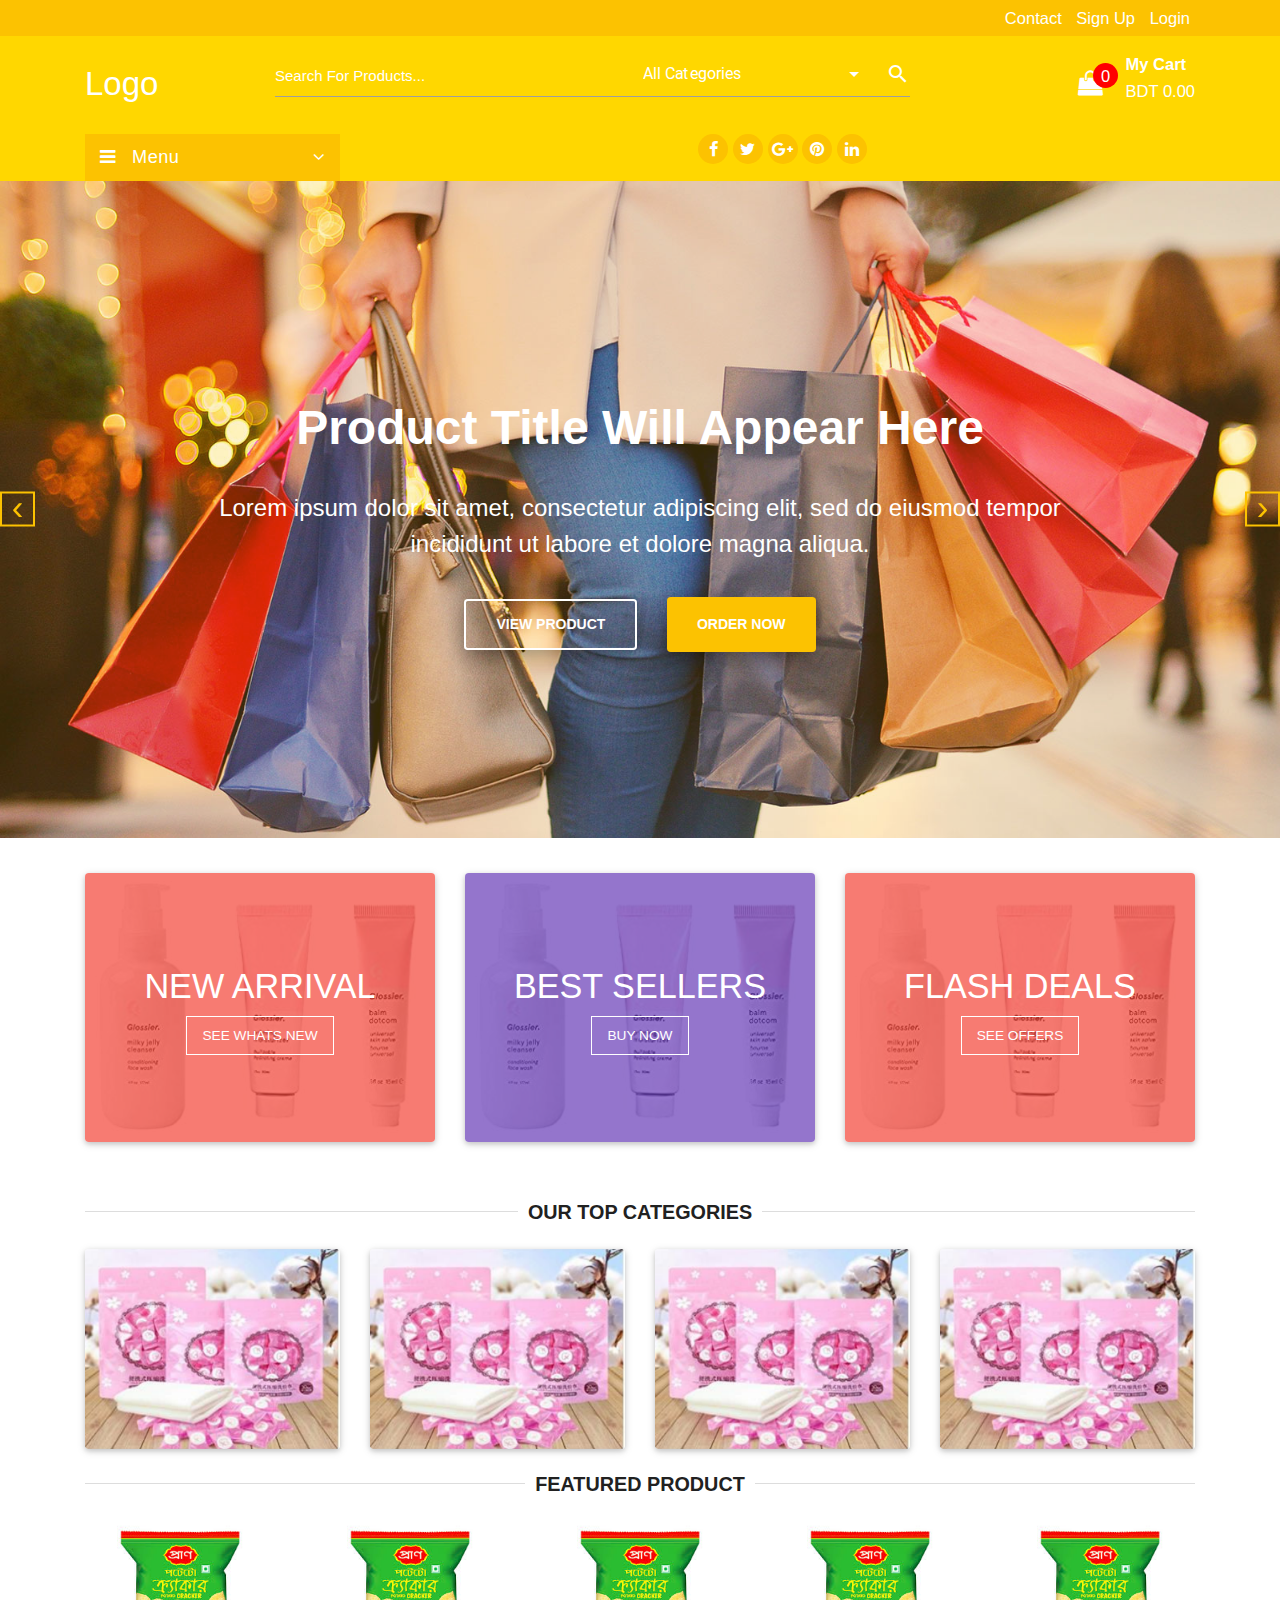
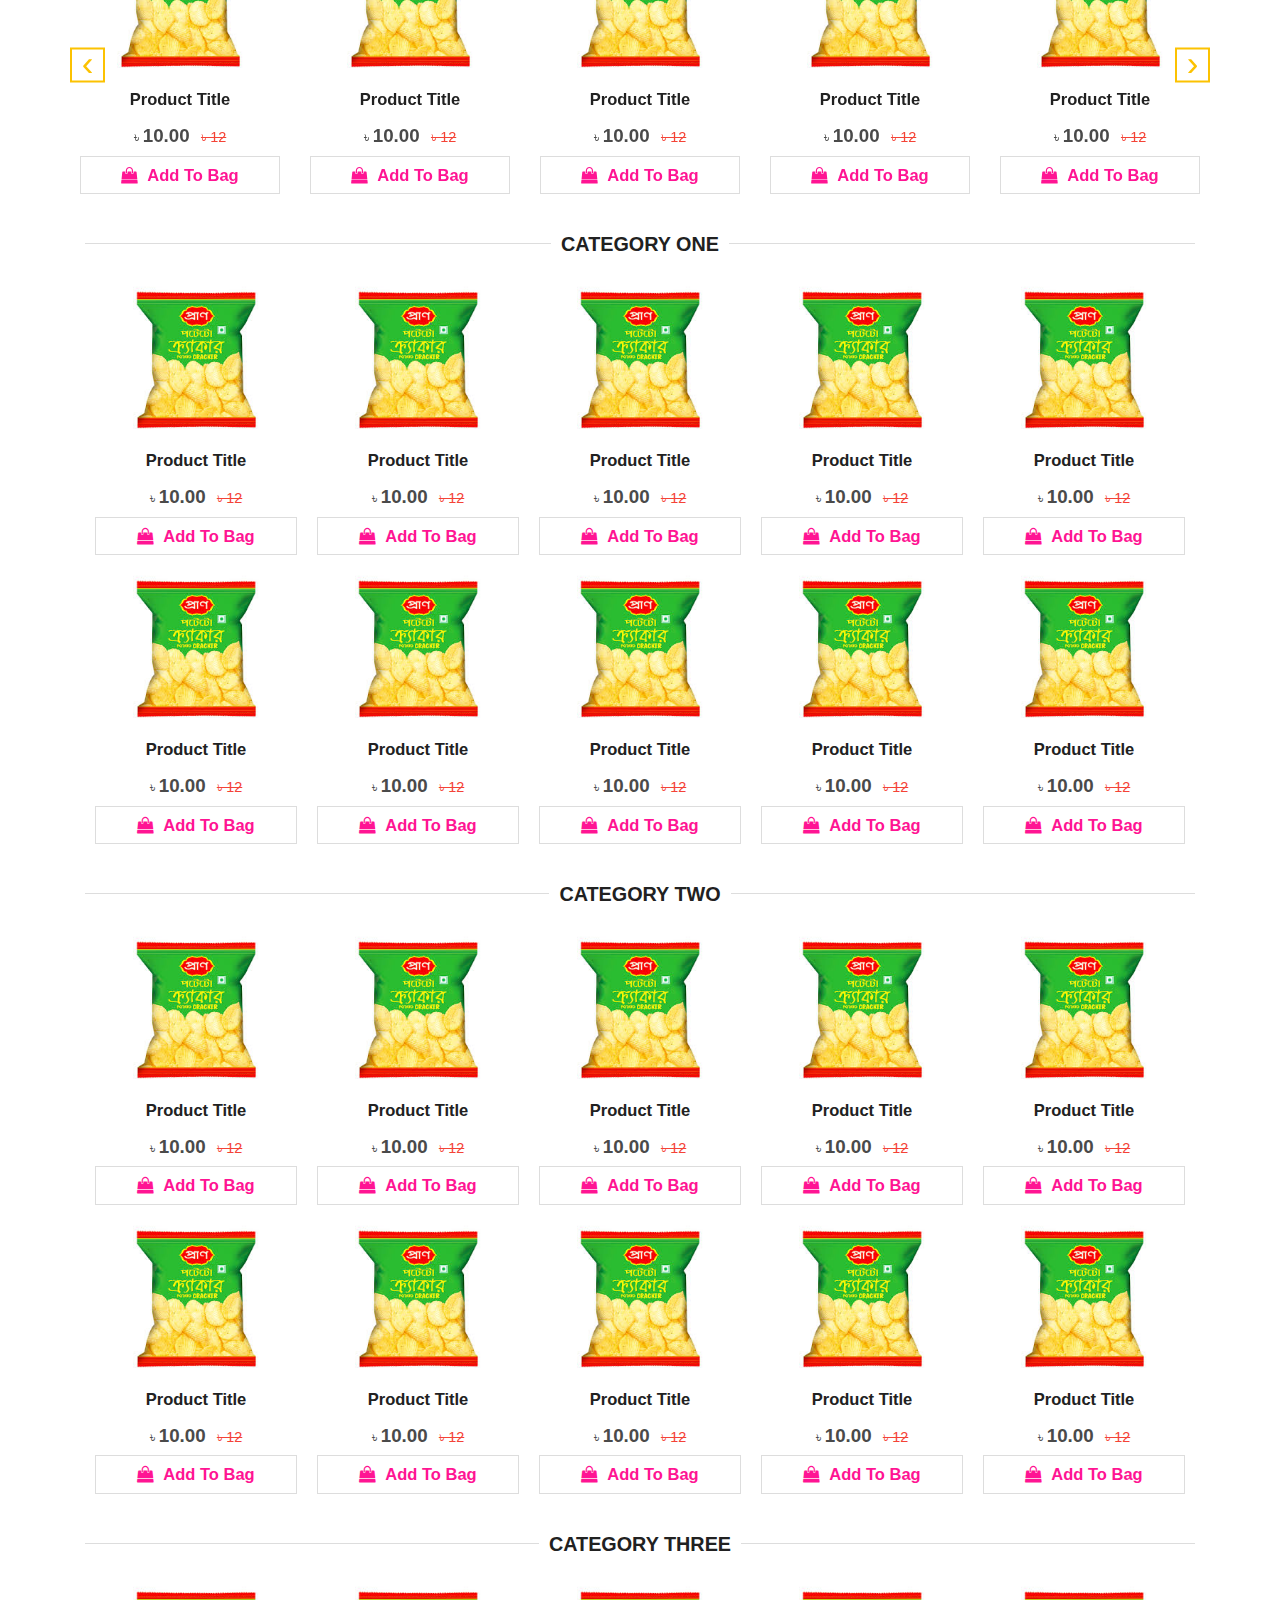
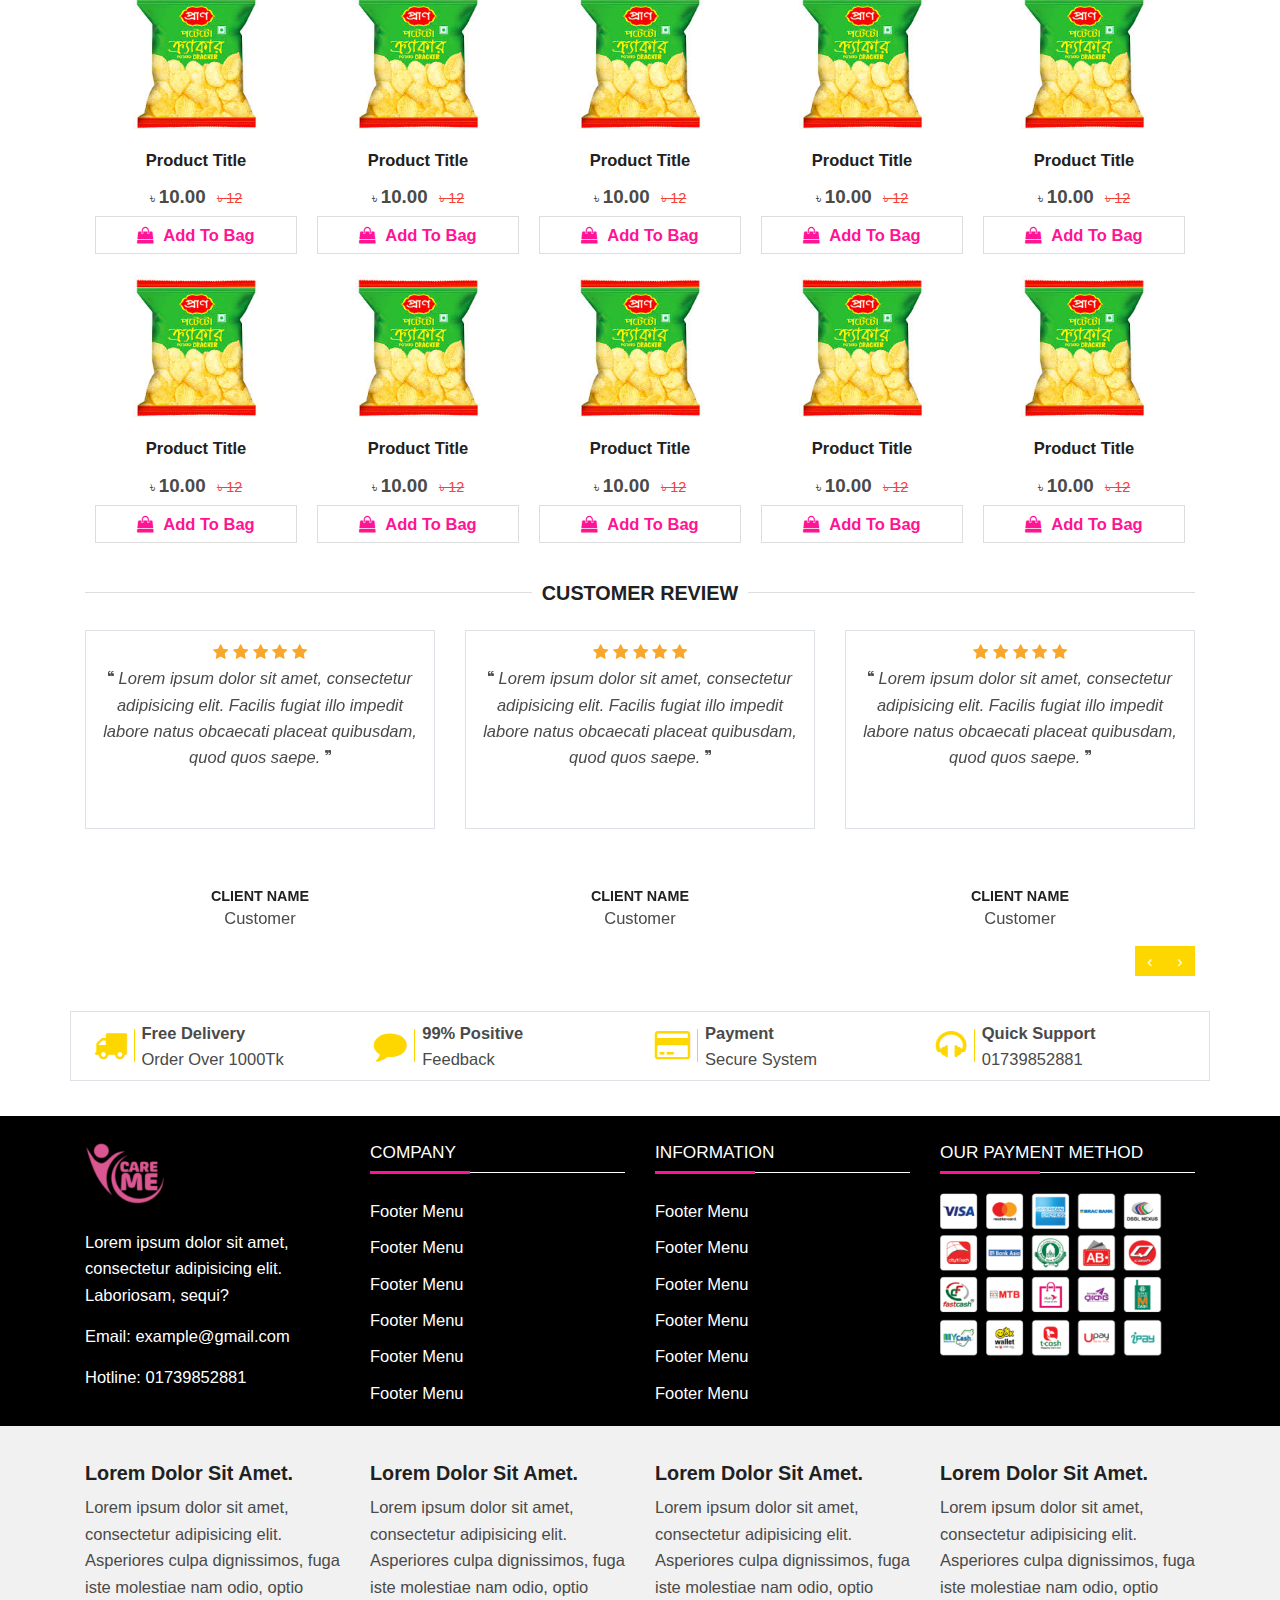
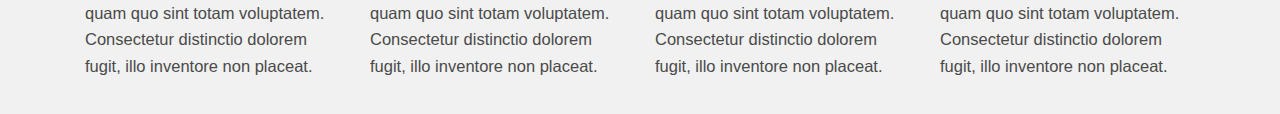
==== commit dceeddc9: "redesign cart view page and checkout page" ====
--- a/index.html
+++ b/index.html
@@ -624,7 +624,7 @@
         </div>
         <div class="row">
             <div class="feat-product-slide owl-carousel">
-                <div class="single-product">
+                <div class="single-product w-100">
                     <div class="product-thumb">
                         <img src="assets/images/product-2.jpg" class="img-fluid" alt="smaple image">
                     </div>
@@ -635,7 +635,7 @@
                         <a href="#"><i class="fa fa-shopping-bag"></i> add to bag</a>
                     </div>
                 </div>
-                <div class="single-product">
+                <div class="single-product w-100">
                     <div class="product-thumb">
                         <img src="assets/images/product-2.jpg" class="img-fluid" alt="smaple image">
                     </div>
@@ -646,7 +646,7 @@
                         <a href="#"><i class="fa fa-shopping-bag"></i> add to bag</a>
                     </div>
                 </div>
-                <div class="single-product">
+                <div class="single-product w-100">
                     <div class="product-thumb">
                         <img src="assets/images/product-2.jpg" class="img-fluid" alt="smaple image">
                     </div>
@@ -657,7 +657,7 @@
                         <a href="#"><i class="fa fa-shopping-bag"></i> add to bag</a>
                     </div>
                 </div>
-                <div class="single-product">
+                <div class="single-product w-100">
                     <div class="product-thumb">
                         <img src="assets/images/product-2.jpg" class="img-fluid" alt="smaple image">
                     </div>
@@ -668,7 +668,7 @@
                         <a href="#"><i class="fa fa-shopping-bag"></i> add to bag</a>
                     </div>
                 </div>
-                <div class="single-product">
+                <div class="single-product w-100">
                     <div class="product-thumb">
                         <img src="assets/images/product-2.jpg" class="img-fluid" alt="smaple image">
                     </div>
@@ -679,7 +679,7 @@
                         <a href="#"><i class="fa fa-shopping-bag"></i> add to bag</a>
                     </div>
                 </div>
-                <div class="single-product">
+                <div class="single-product w-100">
                     <div class="product-thumb">
                         <img src="assets/images/product-2.jpg" class="img-fluid" alt="smaple image">
                     </div>
@@ -707,150 +707,106 @@
             </div>
         </div>
         <div class="row">
-            <div class="col-lg-2 col-md-3 col-6">
-                <div class="single-product">
-                    <div class="product-thumb">
-                        <img src="assets/images/product-2.jpg" class="img-fluid" alt="smaple image">
-                    </div>
-                    <div class="product-info text-center">
-                        <h5>product title</h5>
-                        <!--<p class="weight">1 kg</p>-->
-                        <p class="price">৳ <strong>10.00</strong> <span class="ml-2 red-text"><del>৳ 12</del></span></p>
-                        <a href="#"><i class="fa fa-shopping-bag"></i> add to bag</a>
-                    </div>
-                </div>
-            </div>
-            <div class="col-lg-2 col-md-3 col-6">
-                <div class="single-product">
-                    <div class="product-thumb">
-                        <img src="assets/images/product-2.jpg" class="img-fluid" alt="smaple image">
-                    </div>
-                    <div class="product-info text-center">
-                        <h5>product title</h5>
-                        <!--<p class="weight">1 kg</p>-->
-                        <p class="price">৳ <strong>10.00</strong> <span class="ml-2 red-text"><del>৳ 12</del></span></p>
-                        <a href="#"><i class="fa fa-shopping-bag"></i> add to bag</a>
-                    </div>
-                </div>
-            </div>
-            <div class="col-lg-2 col-md-3 col-6">
-                <div class="single-product">
-                    <div class="product-thumb">
-                        <img src="assets/images/product-2.jpg" class="img-fluid" alt="smaple image">
-                    </div>
-                    <div class="product-info text-center">
-                        <h5>product title</h5>
-                        <!--<p class="weight">1 kg</p>-->
-                        <p class="price">৳ <strong>10.00</strong> <span class="ml-2 red-text"><del>৳ 12</del></span></p>
-                        <a href="#"><i class="fa fa-shopping-bag"></i> add to bag</a>
-                    </div>
-                </div>
-            </div>
-            <div class="col-lg-2 col-md-3 col-6">
-                <div class="single-product">
-                    <div class="product-thumb">
-                        <img src="assets/images/product-2.jpg" class="img-fluid" alt="smaple image">
-                    </div>
-                    <div class="product-info text-center">
-                        <h5>product title</h5>
-                        <!--<p class="weight">1 kg</p>-->
-                        <p class="price">৳ <strong>10.00</strong> <span class="ml-2 red-text"><del>৳ 12</del></span></p>
-                        <a href="#"><i class="fa fa-shopping-bag"></i> add to bag</a>
-                    </div>
-                </div>
-            </div>
-            <div class="col-lg-2 col-md-3 col-6">
-                <div class="single-product">
-                    <div class="product-thumb">
-                        <img src="assets/images/product-2.jpg" class="img-fluid" alt="smaple image">
-                    </div>
-                    <div class="product-info text-center">
-                        <h5>product title</h5>
-                        <!--<p class="weight">1 kg</p>-->
-                        <p class="price">৳ <strong>10.00</strong> <span class="ml-2 red-text"><del>৳ 12</del></span></p>
-                        <a href="#"><i class="fa fa-shopping-bag"></i> add to bag</a>
-                    </div>
-                </div>
-            </div>
-            <div class="col-lg-2 col-md-3 col-6">
-                <div class="single-product">
-                    <div class="product-thumb">
-                        <img src="assets/images/product-2.jpg" class="img-fluid" alt="smaple image">
-                    </div>
-                    <div class="product-info text-center">
-                        <h5>product title</h5>
-                        <!--<p class="weight">1 kg</p>-->
-                        <p class="price">৳ <strong>10.00</strong> <span class="ml-2 red-text"><del>৳ 12</del></span></p>
-                        <a href="#"><i class="fa fa-shopping-bag"></i> add to bag</a>
-                    </div>
-                </div>
-            </div>
-            <div class="col-lg-2 col-md-3 col-6">
-                <div class="single-product">
-                    <div class="product-thumb">
-                        <img src="assets/images/product-2.jpg" class="img-fluid" alt="smaple image">
-                    </div>
-                    <div class="product-info text-center">
-                        <h5>product title</h5>
-                        <!--<p class="weight">1 kg</p>-->
-                        <p class="price">৳ <strong>10.00</strong> <span class="ml-2 red-text"><del>৳ 12</del></span></p>
-                        <a href="#"><i class="fa fa-shopping-bag"></i> add to bag</a>
-                    </div>
-                </div>
-            </div>
-            <div class="col-lg-2 col-md-3 col-6">
-                <div class="single-product">
-                    <div class="product-thumb">
-                        <img src="assets/images/product-2.jpg" class="img-fluid" alt="smaple image">
-                    </div>
-                    <div class="product-info text-center">
-                        <h5>product title</h5>
-                        <!--<p class="weight">1 kg</p>-->
-                        <p class="price">৳ <strong>10.00</strong> <span class="ml-2 red-text"><del>৳ 12</del></span></p>
-                        <a href="#"><i class="fa fa-shopping-bag"></i> add to bag</a>
-                    </div>
-                </div>
-            </div>
-            <div class="col-lg-2 col-md-3 col-6">
-                <div class="single-product">
-                    <div class="product-thumb">
-                        <img src="assets/images/product-2.jpg" class="img-fluid" alt="smaple image">
-                    </div>
-                    <div class="product-info text-center">
-                        <h5>product title</h5>
-                        <!--<p class="weight">1 kg</p>-->
-                        <p class="price">৳ <strong>10.00</strong> <span class="ml-2 red-text"><del>৳ 12</del></span></p>
-                        <a href="#"><i class="fa fa-shopping-bag"></i> add to bag</a>
-                    </div>
-                </div>
-            </div>
-            <div class="col-lg-2 col-md-3 col-6">
-                <div class="single-product">
-                    <div class="product-thumb">
-                        <img src="assets/images/product-2.jpg" class="img-fluid" alt="smaple image">
-                    </div>
-                    <div class="product-info text-center">
-                        <h5>product title</h5>
-                        <!--<p class="weight">1 kg</p>-->
-                        <p class="price">৳ <strong>10.00</strong> <span class="ml-2 red-text"><del>৳ 12</del></span></p>
-                        <a href="#"><i class="fa fa-shopping-bag"></i> add to bag</a>
-                    </div>
-                </div>
-            </div>
-            <div class="col-lg-2 col-md-3 col-6">
-                <div class="single-product">
-                    <div class="product-thumb">
-                        <img src="assets/images/product-2.jpg" class="img-fluid" alt="smaple image">
-                    </div>
-                    <div class="product-info text-center">
-                        <h5>product title</h5>
-                        <!--<p class="weight">1 kg</p>-->
-                        <p class="price">৳ <strong>10.00</strong> <span class="ml-2 red-text"><del>৳ 12</del></span></p>
-                        <a href="#"><i class="fa fa-shopping-bag"></i> add to bag</a>
-                    </div>
-                </div>
-            </div>
-            <div class="col-lg-2 col-md-3 col-6">
+            <div class="col-12">
+                <div class="single-product">
+                    <div class="product-thumb">
+                        <img src="assets/images/product-2.jpg" class="img-fluid" alt="smaple image">
+                    </div>
+                    <div class="product-info text-center">
+                        <h5>product title</h5>
+                        <!--<p class="weight">1 kg</p>-->
+                        <p class="price">৳ <strong>10.00</strong> <span class="ml-2 red-text"><del>৳ 12</del></span></p>
+                        <a href="#"><i class="fa fa-shopping-bag"></i> add to bag</a>
+                    </div>
+                </div>
+                <div class="single-product">
+                    <div class="product-thumb">
+                        <img src="assets/images/product-2.jpg" class="img-fluid" alt="smaple image">
+                    </div>
+                    <div class="product-info text-center">
+                        <h5>product title</h5>
+                        <!--<p class="weight">1 kg</p>-->
+                        <p class="price">৳ <strong>10.00</strong> <span class="ml-2 red-text"><del>৳ 12</del></span></p>
+                        <a href="#"><i class="fa fa-shopping-bag"></i> add to bag</a>
+                    </div>
+                </div>
+                <div class="single-product">
+                    <div class="product-thumb">
+                        <img src="assets/images/product-2.jpg" class="img-fluid" alt="smaple image">
+                    </div>
+                    <div class="product-info text-center">
+                        <h5>product title</h5>
+                        <!--<p class="weight">1 kg</p>-->
+                        <p class="price">৳ <strong>10.00</strong> <span class="ml-2 red-text"><del>৳ 12</del></span></p>
+                        <a href="#"><i class="fa fa-shopping-bag"></i> add to bag</a>
+                    </div>
+                </div>
+                <div class="single-product">
+                    <div class="product-thumb">
+                        <img src="assets/images/product-2.jpg" class="img-fluid" alt="smaple image">
+                    </div>
+                    <div class="product-info text-center">
+                        <h5>product title</h5>
+                        <!--<p class="weight">1 kg</p>-->
+                        <p class="price">৳ <strong>10.00</strong> <span class="ml-2 red-text"><del>৳ 12</del></span></p>
+                        <a href="#"><i class="fa fa-shopping-bag"></i> add to bag</a>
+                    </div>
+                </div>
+                <div class="single-product">
+                    <div class="product-thumb">
+                        <img src="assets/images/product-2.jpg" class="img-fluid" alt="smaple image">
+                    </div>
+                    <div class="product-info text-center">
+                        <h5>product title</h5>
+                        <!--<p class="weight">1 kg</p>-->
+                        <p class="price">৳ <strong>10.00</strong> <span class="ml-2 red-text"><del>৳ 12</del></span></p>
+                        <a href="#"><i class="fa fa-shopping-bag"></i> add to bag</a>
+                    </div>
+                </div>
+                <div class="single-product">
+                    <div class="product-thumb">
+                        <img src="assets/images/product-2.jpg" class="img-fluid" alt="smaple image">
+                    </div>
+                    <div class="product-info text-center">
+                        <h5>product title</h5>
+                        <!--<p class="weight">1 kg</p>-->
+                        <p class="price">৳ <strong>10.00</strong> <span class="ml-2 red-text"><del>৳ 12</del></span></p>
+                        <a href="#"><i class="fa fa-shopping-bag"></i> add to bag</a>
+                    </div>
+                </div>
+                <div class="single-product">
+                    <div class="product-thumb">
+                        <img src="assets/images/product-2.jpg" class="img-fluid" alt="smaple image">
+                    </div>
+                    <div class="product-info text-center">
+                        <h5>product title</h5>
+                        <!--<p class="weight">1 kg</p>-->
+                        <p class="price">৳ <strong>10.00</strong> <span class="ml-2 red-text"><del>৳ 12</del></span></p>
+                        <a href="#"><i class="fa fa-shopping-bag"></i> add to bag</a>
+                    </div>
+                </div>
+                <div class="single-product">
+                    <div class="product-thumb">
+                        <img src="assets/images/product-2.jpg" class="img-fluid" alt="smaple image">
+                    </div>
+                    <div class="product-info text-center">
+                        <h5>product title</h5>
+                        <!--<p class="weight">1 kg</p>-->
+                        <p class="price">৳ <strong>10.00</strong> <span class="ml-2 red-text"><del>৳ 12</del></span></p>
+                        <a href="#"><i class="fa fa-shopping-bag"></i> add to bag</a>
+                    </div>
+                </div>
+                <div class="single-product">
+                    <div class="product-thumb">
+                        <img src="assets/images/product-2.jpg" class="img-fluid" alt="smaple image">
+                    </div>
+                    <div class="product-info text-center">
+                        <h5>product title</h5>
+                        <!--<p class="weight">1 kg</p>-->
+                        <p class="price">৳ <strong>10.00</strong> <span class="ml-2 red-text"><del>৳ 12</del></span></p>
+                        <a href="#"><i class="fa fa-shopping-bag"></i> add to bag</a>
+                    </div>
+                </div>
                 <div class="single-product">
                     <div class="product-thumb">
                         <img src="assets/images/product-2.jpg" class="img-fluid" alt="smaple image">
@@ -879,150 +835,106 @@
             </div>
         </div>
         <div class="row">
-            <div class="col-lg-2 col-md-3 col-6">
-                <div class="single-product">
-                    <div class="product-thumb">
-                        <img src="assets/images/product-2.jpg" class="img-fluid" alt="smaple image">
-                    </div>
-                    <div class="product-info text-center">
-                        <h5>product title</h5>
-                        <!--<p class="weight">1 kg</p>-->
-                        <p class="price">৳ <strong>10.00</strong> <span class="ml-2 red-text"><del>৳ 12</del></span></p>
-                        <a href="#"><i class="fa fa-shopping-bag"></i> add to bag</a>
-                    </div>
-                </div>
-            </div>
-            <div class="col-lg-2 col-md-3 col-6">
-                <div class="single-product">
-                    <div class="product-thumb">
-                        <img src="assets/images/product-2.jpg" class="img-fluid" alt="smaple image">
-                    </div>
-                    <div class="product-info text-center">
-                        <h5>product title</h5>
-                        <!--<p class="weight">1 kg</p>-->
-                        <p class="price">৳ <strong>10.00</strong> <span class="ml-2 red-text"><del>৳ 12</del></span></p>
-                        <a href="#"><i class="fa fa-shopping-bag"></i> add to bag</a>
-                    </div>
-                </div>
-            </div>
-            <div class="col-lg-2 col-md-3 col-6">
-                <div class="single-product">
-                    <div class="product-thumb">
-                        <img src="assets/images/product-2.jpg" class="img-fluid" alt="smaple image">
-                    </div>
-                    <div class="product-info text-center">
-                        <h5>product title</h5>
-                        <!--<p class="weight">1 kg</p>-->
-                        <p class="price">৳ <strong>10.00</strong> <span class="ml-2 red-text"><del>৳ 12</del></span></p>
-                        <a href="#"><i class="fa fa-shopping-bag"></i> add to bag</a>
-                    </div>
-                </div>
-            </div>
-            <div class="col-lg-2 col-md-3 col-6">
-                <div class="single-product">
-                    <div class="product-thumb">
-                        <img src="assets/images/product-2.jpg" class="img-fluid" alt="smaple image">
-                    </div>
-                    <div class="product-info text-center">
-                        <h5>product title</h5>
-                        <!--<p class="weight">1 kg</p>-->
-                        <p class="price">৳ <strong>10.00</strong> <span class="ml-2 red-text"><del>৳ 12</del></span></p>
-                        <a href="#"><i class="fa fa-shopping-bag"></i> add to bag</a>
-                    </div>
-                </div>
-            </div>
-            <div class="col-lg-2 col-md-3 col-6">
-                <div class="single-product">
-                    <div class="product-thumb">
-                        <img src="assets/images/product-2.jpg" class="img-fluid" alt="smaple image">
-                    </div>
-                    <div class="product-info text-center">
-                        <h5>product title</h5>
-                        <!--<p class="weight">1 kg</p>-->
-                        <p class="price">৳ <strong>10.00</strong> <span class="ml-2 red-text"><del>৳ 12</del></span></p>
-                        <a href="#"><i class="fa fa-shopping-bag"></i> add to bag</a>
-                    </div>
-                </div>
-            </div>
-            <div class="col-lg-2 col-md-3 col-6">
-                <div class="single-product">
-                    <div class="product-thumb">
-                        <img src="assets/images/product-2.jpg" class="img-fluid" alt="smaple image">
-                    </div>
-                    <div class="product-info text-center">
-                        <h5>product title</h5>
-                        <!--<p class="weight">1 kg</p>-->
-                        <p class="price">৳ <strong>10.00</strong> <span class="ml-2 red-text"><del>৳ 12</del></span></p>
-                        <a href="#"><i class="fa fa-shopping-bag"></i> add to bag</a>
-                    </div>
-                </div>
-            </div>
-            <div class="col-lg-2 col-md-3 col-6">
-                <div class="single-product">
-                    <div class="product-thumb">
-                        <img src="assets/images/product-2.jpg" class="img-fluid" alt="smaple image">
-                    </div>
-                    <div class="product-info text-center">
-                        <h5>product title</h5>
-                        <!--<p class="weight">1 kg</p>-->
-                        <p class="price">৳ <strong>10.00</strong> <span class="ml-2 red-text"><del>৳ 12</del></span></p>
-                        <a href="#"><i class="fa fa-shopping-bag"></i> add to bag</a>
-                    </div>
-                </div>
-            </div>
-            <div class="col-lg-2 col-md-3 col-6">
-                <div class="single-product">
-                    <div class="product-thumb">
-                        <img src="assets/images/product-2.jpg" class="img-fluid" alt="smaple image">
-                    </div>
-                    <div class="product-info text-center">
-                        <h5>product title</h5>
-                        <!--<p class="weight">1 kg</p>-->
-                        <p class="price">৳ <strong>10.00</strong> <span class="ml-2 red-text"><del>৳ 12</del></span></p>
-                        <a href="#"><i class="fa fa-shopping-bag"></i> add to bag</a>
-                    </div>
-                </div>
-            </div>
-            <div class="col-lg-2 col-md-3 col-6">
-                <div class="single-product">
-                    <div class="product-thumb">
-                        <img src="assets/images/product-2.jpg" class="img-fluid" alt="smaple image">
-                    </div>
-                    <div class="product-info text-center">
-                        <h5>product title</h5>
-                        <!--<p class="weight">1 kg</p>-->
-                        <p class="price">৳ <strong>10.00</strong> <span class="ml-2 red-text"><del>৳ 12</del></span></p>
-                        <a href="#"><i class="fa fa-shopping-bag"></i> add to bag</a>
-                    </div>
-                </div>
-            </div>
-            <div class="col-lg-2 col-md-3 col-6">
-                <div class="single-product">
-                    <div class="product-thumb">
-                        <img src="assets/images/product-2.jpg" class="img-fluid" alt="smaple image">
-                    </div>
-                    <div class="product-info text-center">
-                        <h5>product title</h5>
-                        <!--<p class="weight">1 kg</p>-->
-                        <p class="price">৳ <strong>10.00</strong> <span class="ml-2 red-text"><del>৳ 12</del></span></p>
-                        <a href="#"><i class="fa fa-shopping-bag"></i> add to bag</a>
-                    </div>
-                </div>
-            </div>
-            <div class="col-lg-2 col-md-3 col-6">
-                <div class="single-product">
-                    <div class="product-thumb">
-                        <img src="assets/images/product-2.jpg" class="img-fluid" alt="smaple image">
-                    </div>
-                    <div class="product-info text-center">
-                        <h5>product title</h5>
-                        <!--<p class="weight">1 kg</p>-->
-                        <p class="price">৳ <strong>10.00</strong> <span class="ml-2 red-text"><del>৳ 12</del></span></p>
-                        <a href="#"><i class="fa fa-shopping-bag"></i> add to bag</a>
-                    </div>
-                </div>
-            </div>
-            <div class="col-lg-2 col-md-3 col-6">
+            <div class="col-12">
+                <div class="single-product">
+                    <div class="product-thumb">
+                        <img src="assets/images/product-2.jpg" class="img-fluid" alt="smaple image">
+                    </div>
+                    <div class="product-info text-center">
+                        <h5>product title</h5>
+                        <!--<p class="weight">1 kg</p>-->
+                        <p class="price">৳ <strong>10.00</strong> <span class="ml-2 red-text"><del>৳ 12</del></span></p>
+                        <a href="#"><i class="fa fa-shopping-bag"></i> add to bag</a>
+                    </div>
+                </div>
+                <div class="single-product">
+                    <div class="product-thumb">
+                        <img src="assets/images/product-2.jpg" class="img-fluid" alt="smaple image">
+                    </div>
+                    <div class="product-info text-center">
+                        <h5>product title</h5>
+                        <!--<p class="weight">1 kg</p>-->
+                        <p class="price">৳ <strong>10.00</strong> <span class="ml-2 red-text"><del>৳ 12</del></span></p>
+                        <a href="#"><i class="fa fa-shopping-bag"></i> add to bag</a>
+                    </div>
+                </div>
+                <div class="single-product">
+                    <div class="product-thumb">
+                        <img src="assets/images/product-2.jpg" class="img-fluid" alt="smaple image">
+                    </div>
+                    <div class="product-info text-center">
+                        <h5>product title</h5>
+                        <!--<p class="weight">1 kg</p>-->
+                        <p class="price">৳ <strong>10.00</strong> <span class="ml-2 red-text"><del>৳ 12</del></span></p>
+                        <a href="#"><i class="fa fa-shopping-bag"></i> add to bag</a>
+                    </div>
+                </div>
+                <div class="single-product">
+                    <div class="product-thumb">
+                        <img src="assets/images/product-2.jpg" class="img-fluid" alt="smaple image">
+                    </div>
+                    <div class="product-info text-center">
+                        <h5>product title</h5>
+                        <!--<p class="weight">1 kg</p>-->
+                        <p class="price">৳ <strong>10.00</strong> <span class="ml-2 red-text"><del>৳ 12</del></span></p>
+                        <a href="#"><i class="fa fa-shopping-bag"></i> add to bag</a>
+                    </div>
+                </div>
+                <div class="single-product">
+                    <div class="product-thumb">
+                        <img src="assets/images/product-2.jpg" class="img-fluid" alt="smaple image">
+                    </div>
+                    <div class="product-info text-center">
+                        <h5>product title</h5>
+                        <!--<p class="weight">1 kg</p>-->
+                        <p class="price">৳ <strong>10.00</strong> <span class="ml-2 red-text"><del>৳ 12</del></span></p>
+                        <a href="#"><i class="fa fa-shopping-bag"></i> add to bag</a>
+                    </div>
+                </div>
+                <div class="single-product">
+                    <div class="product-thumb">
+                        <img src="assets/images/product-2.jpg" class="img-fluid" alt="smaple image">
+                    </div>
+                    <div class="product-info text-center">
+                        <h5>product title</h5>
+                        <!--<p class="weight">1 kg</p>-->
+                        <p class="price">৳ <strong>10.00</strong> <span class="ml-2 red-text"><del>৳ 12</del></span></p>
+                        <a href="#"><i class="fa fa-shopping-bag"></i> add to bag</a>
+                    </div>
+                </div>
+                <div class="single-product">
+                    <div class="product-thumb">
+                        <img src="assets/images/product-2.jpg" class="img-fluid" alt="smaple image">
+                    </div>
+                    <div class="product-info text-center">
+                        <h5>product title</h5>
+                        <!--<p class="weight">1 kg</p>-->
+                        <p class="price">৳ <strong>10.00</strong> <span class="ml-2 red-text"><del>৳ 12</del></span></p>
+                        <a href="#"><i class="fa fa-shopping-bag"></i> add to bag</a>
+                    </div>
+                </div>
+                <div class="single-product">
+                    <div class="product-thumb">
+                        <img src="assets/images/product-2.jpg" class="img-fluid" alt="smaple image">
+                    </div>
+                    <div class="product-info text-center">
+                        <h5>product title</h5>
+                        <!--<p class="weight">1 kg</p>-->
+                        <p class="price">৳ <strong>10.00</strong> <span class="ml-2 red-text"><del>৳ 12</del></span></p>
+                        <a href="#"><i class="fa fa-shopping-bag"></i> add to bag</a>
+                    </div>
+                </div>
+                <div class="single-product">
+                    <div class="product-thumb">
+                        <img src="assets/images/product-2.jpg" class="img-fluid" alt="smaple image">
+                    </div>
+                    <div class="product-info text-center">
+                        <h5>product title</h5>
+                        <!--<p class="weight">1 kg</p>-->
+                        <p class="price">৳ <strong>10.00</strong> <span class="ml-2 red-text"><del>৳ 12</del></span></p>
+                        <a href="#"><i class="fa fa-shopping-bag"></i> add to bag</a>
+                    </div>
+                </div>
                 <div class="single-product">
                     <div class="product-thumb">
                         <img src="assets/images/product-2.jpg" class="img-fluid" alt="smaple image">
@@ -1051,150 +963,106 @@
             </div>
         </div>
         <div class="row">
-            <div class="col-lg-2 col-md-3 col-6">
-                <div class="single-product">
-                    <div class="product-thumb">
-                        <img src="assets/images/product-2.jpg" class="img-fluid" alt="smaple image">
-                    </div>
-                    <div class="product-info text-center">
-                        <h5>product title</h5>
-                        <!--<p class="weight">1 kg</p>-->
-                        <p class="price">৳ <strong>10.00</strong> <span class="ml-2 red-text"><del>৳ 12</del></span></p>
-                        <a href="#"><i class="fa fa-shopping-bag"></i> add to bag</a>
-                    </div>
-                </div>
-            </div>
-            <div class="col-lg-2 col-md-3 col-6">
-                <div class="single-product">
-                    <div class="product-thumb">
-                        <img src="assets/images/product-2.jpg" class="img-fluid" alt="smaple image">
-                    </div>
-                    <div class="product-info text-center">
-                        <h5>product title</h5>
-                        <!--<p class="weight">1 kg</p>-->
-                        <p class="price">৳ <strong>10.00</strong> <span class="ml-2 red-text"><del>৳ 12</del></span></p>
-                        <a href="#"><i class="fa fa-shopping-bag"></i> add to bag</a>
-                    </div>
-                </div>
-            </div>
-            <div class="col-lg-2 col-md-3 col-6">
-                <div class="single-product">
-                    <div class="product-thumb">
-                        <img src="assets/images/product-2.jpg" class="img-fluid" alt="smaple image">
-                    </div>
-                    <div class="product-info text-center">
-                        <h5>product title</h5>
-                        <!--<p class="weight">1 kg</p>-->
-                        <p class="price">৳ <strong>10.00</strong> <span class="ml-2 red-text"><del>৳ 12</del></span></p>
-                        <a href="#"><i class="fa fa-shopping-bag"></i> add to bag</a>
-                    </div>
-                </div>
-            </div>
-            <div class="col-lg-2 col-md-3 col-6">
-                <div class="single-product">
-                    <div class="product-thumb">
-                        <img src="assets/images/product-2.jpg" class="img-fluid" alt="smaple image">
-                    </div>
-                    <div class="product-info text-center">
-                        <h5>product title</h5>
-                        <!--<p class="weight">1 kg</p>-->
-                        <p class="price">৳ <strong>10.00</strong> <span class="ml-2 red-text"><del>৳ 12</del></span></p>
-                        <a href="#"><i class="fa fa-shopping-bag"></i> add to bag</a>
-                    </div>
-                </div>
-            </div>
-            <div class="col-lg-2 col-md-3 col-6">
-                <div class="single-product">
-                    <div class="product-thumb">
-                        <img src="assets/images/product-2.jpg" class="img-fluid" alt="smaple image">
-                    </div>
-                    <div class="product-info text-center">
-                        <h5>product title</h5>
-                        <!--<p class="weight">1 kg</p>-->
-                        <p class="price">৳ <strong>10.00</strong> <span class="ml-2 red-text"><del>৳ 12</del></span></p>
-                        <a href="#"><i class="fa fa-shopping-bag"></i> add to bag</a>
-                    </div>
-                </div>
-            </div>
-            <div class="col-lg-2 col-md-3 col-6">
-                <div class="single-product">
-                    <div class="product-thumb">
-                        <img src="assets/images/product-2.jpg" class="img-fluid" alt="smaple image">
-                    </div>
-                    <div class="product-info text-center">
-                        <h5>product title</h5>
-                        <!--<p class="weight">1 kg</p>-->
-                        <p class="price">৳ <strong>10.00</strong> <span class="ml-2 red-text"><del>৳ 12</del></span></p>
-                        <a href="#"><i class="fa fa-shopping-bag"></i> add to bag</a>
-                    </div>
-                </div>
-            </div>
-            <div class="col-lg-2 col-md-3 col-6">
-                <div class="single-product">
-                    <div class="product-thumb">
-                        <img src="assets/images/product-2.jpg" class="img-fluid" alt="smaple image">
-                    </div>
-                    <div class="product-info text-center">
-                        <h5>product title</h5>
-                        <!--<p class="weight">1 kg</p>-->
-                        <p class="price">৳ <strong>10.00</strong> <span class="ml-2 red-text"><del>৳ 12</del></span></p>
-                        <a href="#"><i class="fa fa-shopping-bag"></i> add to bag</a>
-                    </div>
-                </div>
-            </div>
-            <div class="col-lg-2 col-md-3 col-6">
-                <div class="single-product">
-                    <div class="product-thumb">
-                        <img src="assets/images/product-2.jpg" class="img-fluid" alt="smaple image">
-                    </div>
-                    <div class="product-info text-center">
-                        <h5>product title</h5>
-                        <!--<p class="weight">1 kg</p>-->
-                        <p class="price">৳ <strong>10.00</strong> <span class="ml-2 red-text"><del>৳ 12</del></span></p>
-                        <a href="#"><i class="fa fa-shopping-bag"></i> add to bag</a>
-                    </div>
-                </div>
-            </div>
-            <div class="col-lg-2 col-md-3 col-6">
-                <div class="single-product">
-                    <div class="product-thumb">
-                        <img src="assets/images/product-2.jpg" class="img-fluid" alt="smaple image">
-                    </div>
-                    <div class="product-info text-center">
-                        <h5>product title</h5>
-                        <!--<p class="weight">1 kg</p>-->
-                        <p class="price">৳ <strong>10.00</strong> <span class="ml-2 red-text"><del>৳ 12</del></span></p>
-                        <a href="#"><i class="fa fa-shopping-bag"></i> add to bag</a>
-                    </div>
-                </div>
-            </div>
-            <div class="col-lg-2 col-md-3 col-6">
-                <div class="single-product">
-                    <div class="product-thumb">
-                        <img src="assets/images/product-2.jpg" class="img-fluid" alt="smaple image">
-                    </div>
-                    <div class="product-info text-center">
-                        <h5>product title</h5>
-                        <!--<p class="weight">1 kg</p>-->
-                        <p class="price">৳ <strong>10.00</strong> <span class="ml-2 red-text"><del>৳ 12</del></span></p>
-                        <a href="#"><i class="fa fa-shopping-bag"></i> add to bag</a>
-                    </div>
-                </div>
-            </div>
-            <div class="col-lg-2 col-md-3 col-6">
-                <div class="single-product">
-                    <div class="product-thumb">
-                        <img src="assets/images/product-2.jpg" class="img-fluid" alt="smaple image">
-                    </div>
-                    <div class="product-info text-center">
-                        <h5>product title</h5>
-                        <!--<p class="weight">1 kg</p>-->
-                        <p class="price">৳ <strong>10.00</strong> <span class="ml-2 red-text"><del>৳ 12</del></span></p>
-                        <a href="#"><i class="fa fa-shopping-bag"></i> add to bag</a>
-                    </div>
-                </div>
-            </div>
-            <div class="col-lg-2 col-md-3 col-6">
+            <div class="col-12">
+                <div class="single-product">
+                    <div class="product-thumb">
+                        <img src="assets/images/product-2.jpg" class="img-fluid" alt="smaple image">
+                    </div>
+                    <div class="product-info text-center">
+                        <h5>product title</h5>
+                        <!--<p class="weight">1 kg</p>-->
+                        <p class="price">৳ <strong>10.00</strong> <span class="ml-2 red-text"><del>৳ 12</del></span></p>
+                        <a href="#"><i class="fa fa-shopping-bag"></i> add to bag</a>
+                    </div>
+                </div>
+                <div class="single-product">
+                    <div class="product-thumb">
+                        <img src="assets/images/product-2.jpg" class="img-fluid" alt="smaple image">
+                    </div>
+                    <div class="product-info text-center">
+                        <h5>product title</h5>
+                        <!--<p class="weight">1 kg</p>-->
+                        <p class="price">৳ <strong>10.00</strong> <span class="ml-2 red-text"><del>৳ 12</del></span></p>
+                        <a href="#"><i class="fa fa-shopping-bag"></i> add to bag</a>
+                    </div>
+                </div>
+                <div class="single-product">
+                    <div class="product-thumb">
+                        <img src="assets/images/product-2.jpg" class="img-fluid" alt="smaple image">
+                    </div>
+                    <div class="product-info text-center">
+                        <h5>product title</h5>
+                        <!--<p class="weight">1 kg</p>-->
+                        <p class="price">৳ <strong>10.00</strong> <span class="ml-2 red-text"><del>৳ 12</del></span></p>
+                        <a href="#"><i class="fa fa-shopping-bag"></i> add to bag</a>
+                    </div>
+                </div>
+                <div class="single-product">
+                    <div class="product-thumb">
+                        <img src="assets/images/product-2.jpg" class="img-fluid" alt="smaple image">
+                    </div>
+                    <div class="product-info text-center">
+                        <h5>product title</h5>
+                        <!--<p class="weight">1 kg</p>-->
+                        <p class="price">৳ <strong>10.00</strong> <span class="ml-2 red-text"><del>৳ 12</del></span></p>
+                        <a href="#"><i class="fa fa-shopping-bag"></i> add to bag</a>
+                    </div>
+                </div>
+                <div class="single-product">
+                    <div class="product-thumb">
+                        <img src="assets/images/product-2.jpg" class="img-fluid" alt="smaple image">
+                    </div>
+                    <div class="product-info text-center">
+                        <h5>product title</h5>
+                        <!--<p class="weight">1 kg</p>-->
+                        <p class="price">৳ <strong>10.00</strong> <span class="ml-2 red-text"><del>৳ 12</del></span></p>
+                        <a href="#"><i class="fa fa-shopping-bag"></i> add to bag</a>
+                    </div>
+                </div>
+                <div class="single-product">
+                    <div class="product-thumb">
+                        <img src="assets/images/product-2.jpg" class="img-fluid" alt="smaple image">
+                    </div>
+                    <div class="product-info text-center">
+                        <h5>product title</h5>
+                        <!--<p class="weight">1 kg</p>-->
+                        <p class="price">৳ <strong>10.00</strong> <span class="ml-2 red-text"><del>৳ 12</del></span></p>
+                        <a href="#"><i class="fa fa-shopping-bag"></i> add to bag</a>
+                    </div>
+                </div>
+                <div class="single-product">
+                    <div class="product-thumb">
+                        <img src="assets/images/product-2.jpg" class="img-fluid" alt="smaple image">
+                    </div>
+                    <div class="product-info text-center">
+                        <h5>product title</h5>
+                        <!--<p class="weight">1 kg</p>-->
+                        <p class="price">৳ <strong>10.00</strong> <span class="ml-2 red-text"><del>৳ 12</del></span></p>
+                        <a href="#"><i class="fa fa-shopping-bag"></i> add to bag</a>
+                    </div>
+                </div>
+                <div class="single-product">
+                    <div class="product-thumb">
+                        <img src="assets/images/product-2.jpg" class="img-fluid" alt="smaple image">
+                    </div>
+                    <div class="product-info text-center">
+                        <h5>product title</h5>
+                        <!--<p class="weight">1 kg</p>-->
+                        <p class="price">৳ <strong>10.00</strong> <span class="ml-2 red-text"><del>৳ 12</del></span></p>
+                        <a href="#"><i class="fa fa-shopping-bag"></i> add to bag</a>
+                    </div>
+                </div>
+                <div class="single-product">
+                    <div class="product-thumb">
+                        <img src="assets/images/product-2.jpg" class="img-fluid" alt="smaple image">
+                    </div>
+                    <div class="product-info text-center">
+                        <h5>product title</h5>
+                        <!--<p class="weight">1 kg</p>-->
+                        <p class="price">৳ <strong>10.00</strong> <span class="ml-2 red-text"><del>৳ 12</del></span></p>
+                        <a href="#"><i class="fa fa-shopping-bag"></i> add to bag</a>
+                    </div>
+                </div>
                 <div class="single-product">
                     <div class="product-thumb">
                         <img src="assets/images/product-2.jpg" class="img-fluid" alt="smaple image">
--- a/assets/css/style.css
+++ b/assets/css/style.css
@@ -621,6 +621,9 @@
 */
 .single-product {
   margin-bottom: 15px;
+  width: 20%;
+  float: left;
+  padding: 0 10px;
 }
 .single-product .product-thumb {
   height: 160px;
@@ -662,6 +665,10 @@
 }
 .single-product .product-info a i {
   margin-right: 5px;
+}
+
+.single-product.shop-page {
+  width: 25%;
 }
 
 /*
@@ -771,6 +778,47 @@
 rating style end
 */
 /*
+cart view style start*/
+.cart-item-details ul li.c-heading .delete-all i {
+  color: #9e9e9e;
+}
+.cart-item-details ul li.c-heading .delete-all span {
+  font-weight: 300;
+  font-size: 0.8em;
+  color: #9e9e9e;
+}
+.cart-item-details ul li.c-heading span.price, .cart-item-details ul li.c-heading span.qty {
+  font-weight: 300;
+  font-size: 0.8em;
+  color: #9e9e9e;
+}
+.cart-item-details ul li.c-data .c-action i {
+  font-size: 1.5em;
+  color: #9e9e9e;
+}
+.cart-item-details ul li.c-data .custom-control label .c-info p {
+  font-weight: 300;
+  font-size: 1em;
+  color: #9e9e9e;
+}
+.cart-item-details ul li.c-data .custom-control label .c-info p.variation {
+  font-weight: 300;
+  font-size: 0.8em;
+  color: #9e9e9e;
+}
+.cart-item-details ul li.c-data .c-info p {
+  font-weight: 300;
+  font-size: 0.8em;
+  color: #9e9e9e;
+}
+.cart-item-details ul li.c-data .c-info p.variation {
+  font-weight: 300;
+  font-size: 0.6em;
+  color: #9e9e9e;
+}
+/*
+cart view style end*/
+/*
 table style start
 */
 table thead tr th {
--- a/assets/css/responsive.css
+++ b/assets/css/responsive.css
@@ -17,7 +17,12 @@
     .mask h4 {
         font-size: 1.4em;
     }
-
+    .single-product {
+        width: 25%;
+    }
+    .single-product.shop-page{
+        width: 33.33%;
+    }
     /*front page end*/
     /*product details page start*/
     .review-form {
@@ -68,6 +73,12 @@
         padding: 20px 0;
     }
 
+    .single-product {
+        width: 50%;
+    }
+    .single-product.shop-page{
+        width: 50%;
+    }
     /*front page end*/
     /*product details page start*/
     .review-form {
